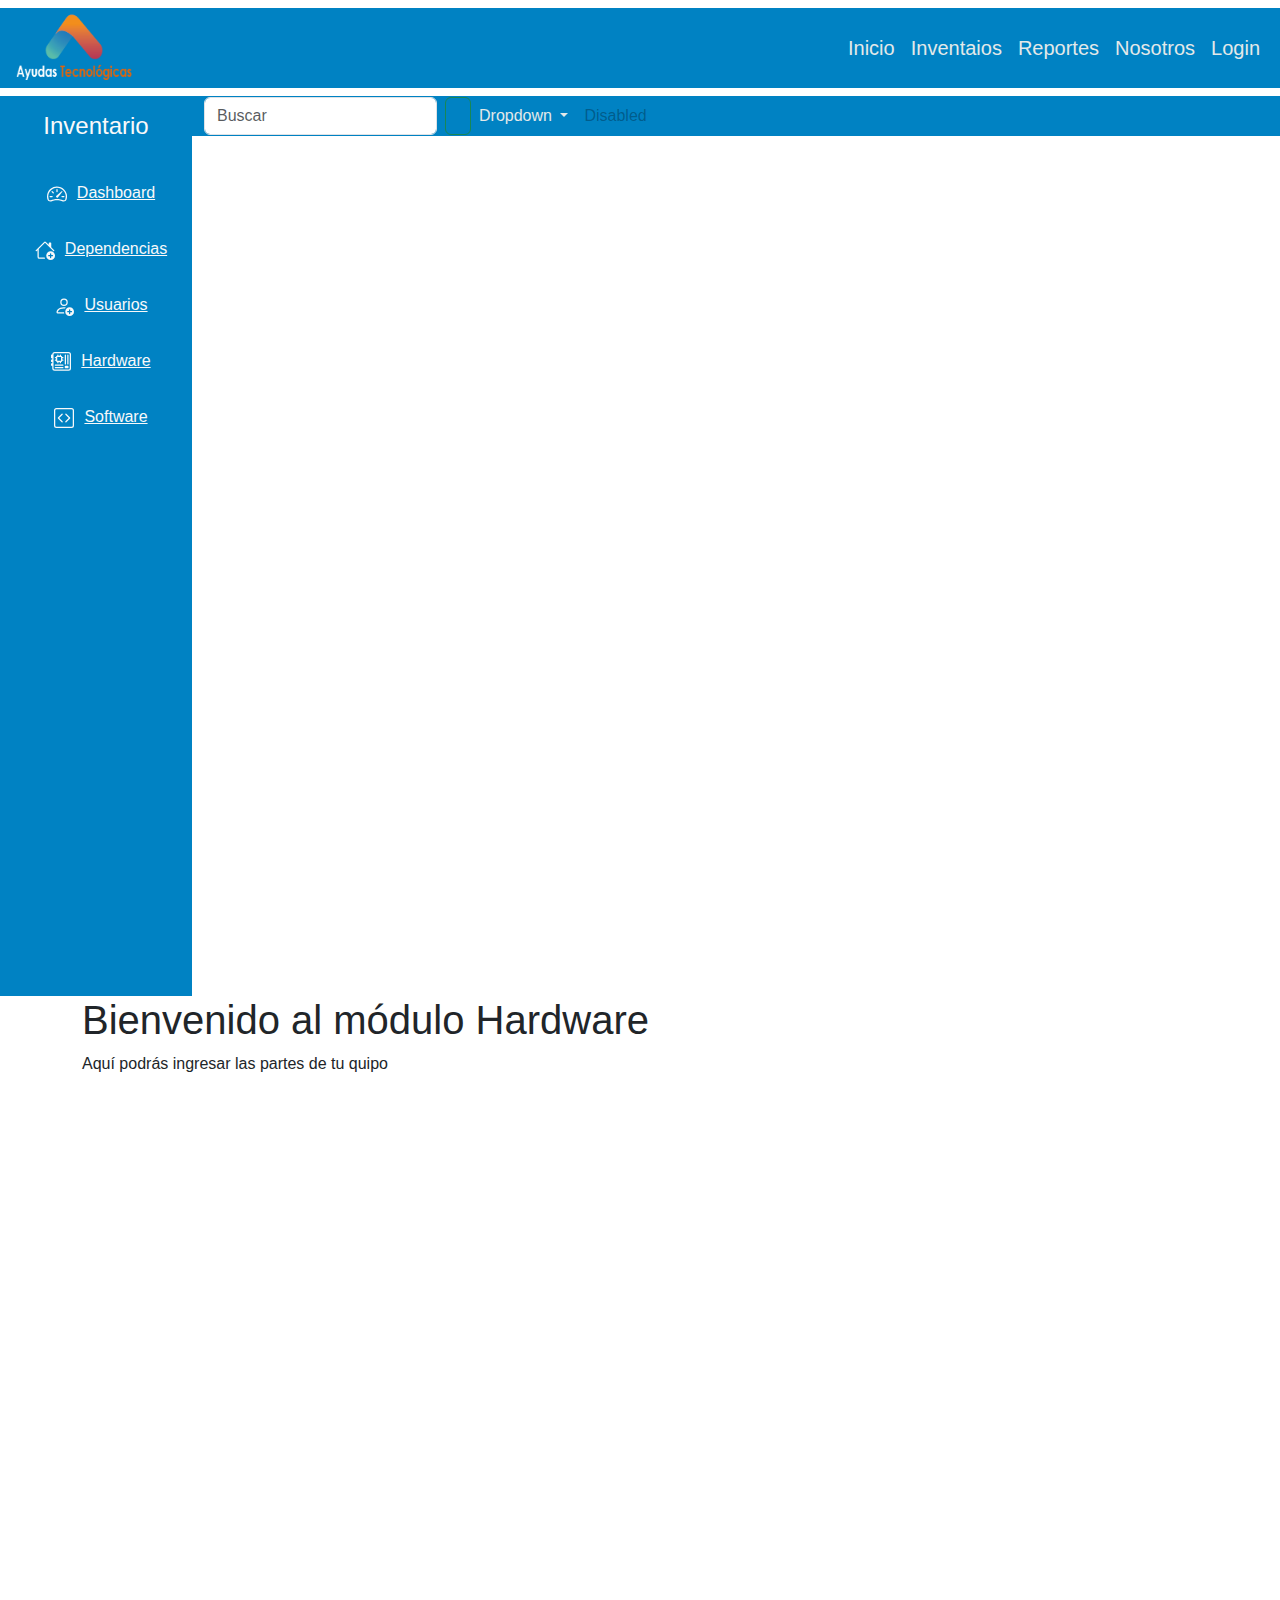
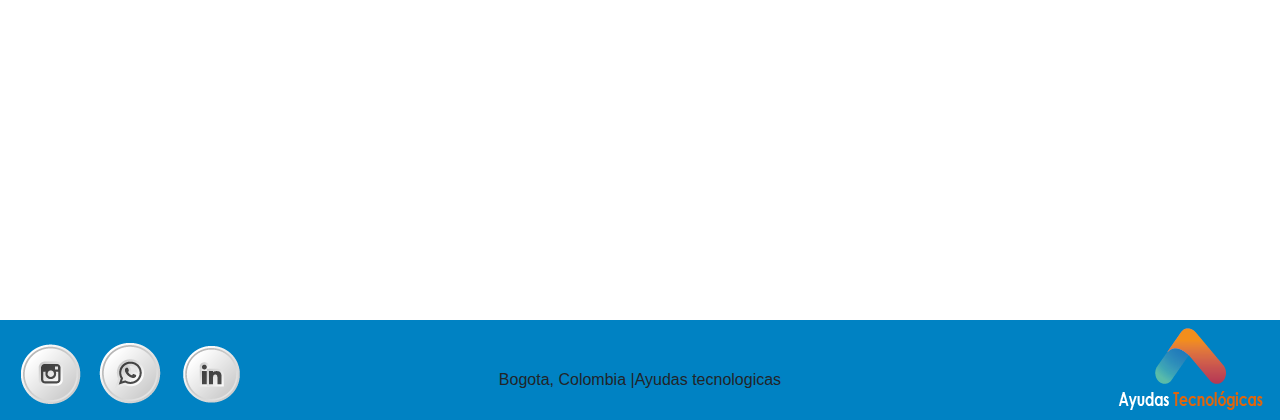
==== pages/inventarios.html @ bc090c14 "[m]ajuste de html y login" ====
<!DOCTYPE html>
<html lang="en">

<head>
    <meta charset="UTF-8">
    <meta http-equiv="X-UA-Compatible" content="IE=edge">
    <meta name="viewport" content="width=device-width, initial-scale=1.0">
    <link href="https://cdn.jsdelivr.net/npm/bootstrap@5.3.3/dist/css/bootstrap.min.css" rel="stylesheet"
        integrity="sha384-QWTKZyjpPEjISv5WaRU9OFeRpok6YctnYmDr5pNlyT2bRjXh0JMhjY6hW+ALEwIH" crossorigin="anonymous">
    <link rel="stylesheet" href="../css/style.css">
    <title>Inventarios</title>
</head>

<body>
    <header>
        <nav class="navbar navbar-expand-md navbar-dark ">
            <div class="container-fluid ">
                <img src="../assets/brand-03.png" alt="logo" height="80px">
                <button class="navbar-toggler" type="button" data-bs-toggle="collapse" data-bs-target="#mi-menu"
                    aria-controls="navbarSupportedContent" aria-expanded="false" aria-label="Toogle navigation">
                    <span class="navbar-toggler-icon"></span>
                </button>
                <div class="collapse navbar-collapse justify-content-end" id="mi-menu">
                    <ul class="navbar-nav ">
                        <li class="nav-item "><a class="nav-link fs-5" href="../index.html">Inicio</a>
                        </li>
                        <li class="nav-item"><a class="nav-link fs-5" href="./inventarios.html">Inventaios</a>
                        </li>
                        <li class="nav-item"><a class="nav-link fs-5" href="../pages/reportes.html">Reportes</a></li>
                        <li class="nav-item"><a class="nav-link fs-5" href="../pages/sobre_nosotros.html">Nosotros</a>
                        </li>
                        <li class="nav-item"><a class="nav-link fs-5" href="../pages/login.html">Login</a></li>
                    </ul>
                </div>
            </div>
        </nav>

    </header>
    <!--Menu lateral izquierdo le coloque d-flex que es display flex-->
    <section>
        <div class="d-flex pb-0">
            <div id="sidebar-container" class=" colorfondo ">
                <div class="logo">
                    <h4 class="text-center text-light p-3">Inventario</h4>
                </div>
                <div class="menu flex-column">
                    <a href="#" class="d-block text-light p-3"><svg xmlns="http://www.w3.org/2000/svg" width="40"
                            height="20" fill="currentColor" class="bi bi-speedometer2 " viewBox="0 0 16 16">
                            <path
                                d="M8 4a.5.5 0 0 1 .5.5V6a.5.5 0 0 1-1 0V4.5A.5.5 0 0 1 8 4M3.732 5.732a.5.5 0 0 1 .707 0l.915.914a.5.5 0 1 1-.708.708l-.914-.915a.5.5 0 0 1 0-.707M2 10a.5.5 0 0 1 .5-.5h1.586a.5.5 0 0 1 0 1H2.5A.5.5 0 0 1 2 10m9.5 0a.5.5 0 0 1 .5-.5h1.5a.5.5 0 0 1 0 1H12a.5.5 0 0 1-.5-.5m.754-4.246a.39.39 0 0 0-.527-.02L7.547 9.31a.91.91 0 1 0 1.302 1.258l3.434-4.297a.39.39 0 0 0-.029-.518z" />
                            <path fill-rule="evenodd"
                                d="M0 10a8 8 0 1 1 15.547 2.661c-.442 1.253-1.845 1.602-2.932 1.25C11.309 13.488 9.475 13 8 13c-1.474 0-3.31.488-4.615.911-1.087.352-2.49.003-2.932-1.25A8 8 0 0 1 0 10m8-7a7 7 0 0 0-6.603 9.329c.203.575.923.876 1.68.63C4.397 12.533 6.358 12 8 12s3.604.532 4.923.96c.757.245 1.477-.056 1.68-.631A7 7 0 0 0 8 3" />
                        </svg>Dashboard</a>
                    <a href="./inventario/dependencias.html" class="d-block text-light p-3"><svg
                            xmlns="http://www.w3.org/2000/svg" width="40" height="20" fill="currentColor"
                            class="bi bi-house-add" viewBox="0 0 16 16">
                            <path
                                d="M8.707 1.5a1 1 0 0 0-1.414 0L.646 8.146a.5.5 0 0 0 .708.708L2 8.207V13.5A1.5 1.5 0 0 0 3.5 15h4a.5.5 0 1 0 0-1h-4a.5.5 0 0 1-.5-.5V7.207l5-5 6.646 6.647a.5.5 0 0 0 .708-.708L13 5.793V2.5a.5.5 0 0 0-.5-.5h-1a.5.5 0 0 0-.5.5v1.293z" />
                            <path
                                d="M16 12.5a3.5 3.5 0 1 1-7 0 3.5 3.5 0 0 1 7 0m-3.5-2a.5.5 0 0 0-.5.5v1h-1a.5.5 0 0 0 0 1h1v1a.5.5 0 1 0 1 0v-1h1a.5.5 0 1 0 0-1h-1v-1a.5.5 0 0 0-.5-.5" />
                        </svg>Dependencias</a>
                    <a href="#" class="d-block text-light p-3"><svg xmlns="http://www.w3.org/2000/svg" width="40"
                            height="20" fill="currentColor" class="bi bi-person-add" viewBox="0 0 16 16">
                            <path
                                d="M12.5 16a3.5 3.5 0 1 0 0-7 3.5 3.5 0 0 0 0 7m.5-5v1h1a.5.5 0 0 1 0 1h-1v1a.5.5 0 0 1-1 0v-1h-1a.5.5 0 0 1 0-1h1v-1a.5.5 0 0 1 1 0m-2-6a3 3 0 1 1-6 0 3 3 0 0 1 6 0M8 7a2 2 0 1 0 0-4 2 2 0 0 0 0 4" />
                            <path
                                d="M8.256 14a4.5 4.5 0 0 1-.229-1.004H3c.001-.246.154-.986.832-1.664C4.484 10.68 5.711 10 8 10q.39 0 .74.025c.226-.341.496-.65.804-.918Q8.844 9.002 8 9c-5 0-6 3-6 4s1 1 1 1z" />
                        </svg>Usuarios</a>
                    <a href="#" class="d-block text-light p-3"><i class="bi bi-motherboard"></i><svg
                            xmlns="http://www.w3.org/2000/svg" width="40" height="20" fill="currentColor"
                            class="bi bi-motherboard" viewBox="0 0 16 16">
                            <path
                                d="M11.5 2a.5.5 0 0 1 .5.5v7a.5.5 0 0 1-1 0v-7a.5.5 0 0 1 .5-.5m2 0a.5.5 0 0 1 .5.5v7a.5.5 0 0 1-1 0v-7a.5.5 0 0 1 .5-.5m-10 8a.5.5 0 0 0 0 1h6a.5.5 0 0 0 0-1zm0 2a.5.5 0 0 0 0 1h6a.5.5 0 0 0 0-1zM5 3a1 1 0 0 0-1 1h-.5a.5.5 0 0 0 0 1H4v1h-.5a.5.5 0 0 0 0 1H4a1 1 0 0 0 1 1v.5a.5.5 0 0 0 1 0V8h1v.5a.5.5 0 0 0 1 0V8a1 1 0 0 0 1-1h.5a.5.5 0 0 0 0-1H9V5h.5a.5.5 0 0 0 0-1H9a1 1 0 0 0-1-1v-.5a.5.5 0 0 0-1 0V3H6v-.5a.5.5 0 0 0-1 0zm0 1h3v3H5zm6.5 7a.5.5 0 0 0-.5.5v1a.5.5 0 0 0 .5.5h2a.5.5 0 0 0 .5-.5v-1a.5.5 0 0 0-.5-.5z" />
                            <path
                                d="M1 2a2 2 0 0 1 2-2h11a2 2 0 0 1 2 2v11a2 2 0 0 1-2 2H3a2 2 0 0 1-2-2v-2H.5a.5.5 0 0 1-.5-.5v-1A.5.5 0 0 1 .5 9H1V8H.5a.5.5 0 0 1-.5-.5v-1A.5.5 0 0 1 .5 6H1V5H.5a.5.5 0 0 1-.5-.5v-2A.5.5 0 0 1 .5 2zm1 11a1 1 0 0 0 1 1h11a1 1 0 0 0 1-1V2a1 1 0 0 0-1-1H3a1 1 0 0 0-1 1z" />
                        </svg>Hardware</a>
                    <a href="#" class="d-block text-light  p-3  "><svg xmlns="http://www.w3.org/2000/svg" width="40"
                            height="20" fill="currentColor" class="bi bi-code-square" viewBox="0 0 16 16">
                            <path
                                d="M14 1a1 1 0 0 1 1 1v12a1 1 0 0 1-1 1H2a1 1 0 0 1-1-1V2a1 1 0 0 1 1-1zM2 0a2 2 0 0 0-2 2v12a2 2 0 0 0 2 2h12a2 2 0 0 0 2-2V2a2 2 0 0 0-2-2z" />
                            <path
                                d="M6.854 4.646a.5.5 0 0 1 0 .708L4.207 8l2.647 2.646a.5.5 0 0 1-.708.708l-3-3a.5.5 0 0 1 0-.708l3-3a.5.5 0 0 1 .708 0m2.292 0a.5.5 0 0 0 0 .708L11.793 8l-2.647 2.646a.5.5 0 0 0 .708.708l3-3a.5.5 0 0 0 0-.708l-3-3a.5.5 0 0 0-.708 0 " />
                        </svg>Software</a>

                </div>

            </div>
            <!-- Menu de inventarios central -->
            <div class="w-100 ">
                <nav class="navbar navbar-expand-lg bg-body-tertiary p-0">
                    <div class="container-fluid">
                        <button class="navbar-toggler" type="button" data-bs-toggle="collapse"
                            data-bs-target="#navbarSupportedContent" aria-controls="navbarSupportedContent"
                            aria-expanded="false" aria-label="Toggle navigation">
                            <span class="navbar-toggler-icon"></span>
                        </button>
                        <form class="d-flex" role="search">
                            <input class="form-control me-2" type="search" placeholder="Buscar" aria-label="Buscar">
                            <button class="btn btn-outline-success" type="submit"></button>
                        </form>
                        <div class="collapse navbar-collapse" id="navbarSupportedContent">
                            <ul class="navbar-nav ml-auto mb-2 mb-lg-0">

                                <li class="nav-item dropdown">
                                    <a class="nav-link dropdown-toggle" href="#" role="button" data-bs-toggle="dropdown"
                                        aria-expanded="false">
                                        Dropdown
                                    </a>
                                    <ul class="dropdown-menu">
                                        <li><a class="dropdown-item" href="#">Action</a></li>
                                        <li><a class="dropdown-item" href="#">Another action</a></li>
                                        <li>
                                            <hr class="dropdown-divider">
                                        </li>
                                        <li><a class="dropdown-item" href="#">Something else here</a></li>
                                    </ul>
                                </li>
                                <li class="nav-item">
                                    <a class="nav-link disabled" aria-disabled="true">Disabled</a>
                                </li>
                            </ul>

                        </div>
                    </div>
                </nav>

            </div>
    </section>
    <main>
        <div id="contenido">
            <section>
                <div class="container">
                    <div class="row">
                        <div class="col-lg-9">
                            <h1>Bienvenido al módulo Hardware</h1>
                            <p>Aquí podrás ingresar las partes de tu quipo</p>

                        </div>
                        <div class="col-lg-3">

                        </div>
                    </div>

                </div>
            </section>
        </div>


        </section>

    </main>




    <footer>
        <div class="container-fluid mt-4 ">
            <div class="row">
                <div class="col-4 img-fit pt-3">
                    <img src="../assets/footer-redesins.png" alt="instagram">
                    <img src="../assets/footer-redeswt.png" alt="whatsapp">
                    <img src="../assets/footer-redesin2.png" alt="linkedin">

                </div>
                <div class="col-4 text-center pt-5 bs-success-text-emphasis">
                    <p>Bogota, Colombia |Ayudas tecnologicas </p>

                </div>
                <div class="col-4 img-fit">
                    <img src="../assets/brand-03.png" class="rounded float-end" alt="logo">
                </div>
            </div>
        </div>
    </footer>
    <script src="https://cdn.jsdelivr.net/npm/bootstrap@5.3.3/dist/js/bootstrap.bundle.min.js"
        integrity="sha384-YvpcrYf0tY3lHB60NNkmXc5s9fDVZLESaAA55NDzOxhy9GkcIdslK1eN7N6jIeHz"
        crossorigin="anonymous"></script>
</body>

</html>
---- css/style.css ----
/* asi se escriben los comentarios */
/* para saber que estoy hablando de una clase le coloco antes el . */
/* el * al inicio sirve para resetear en este caso las fuente de texto*/
* {
    font-family: " Roboto",
        sans-serif;
    margin: 0;
    padding: 0;
    box-sizing: border-box;
}

/* css del footer*/
.footer {
    display: flex;
    justify-content: center;
    background-color: #e3e9e9;
}

/* configuracion menu lateral */
#sidebar-container {
    min-height: 100vh;
}

#sidebar-container .menu {
    width: 12rem;

}


.menu a:hover {
    text-decoration: none;
}

/*header* con justify flex-end envio al final */
.menu-inicio {
    background-color: #c7dff3;
    display: flex;
    justify-content: space-between;
    align-items: baseline;
}

/* menu */
.container-fluid {
    background-color: #0082c3;
    background: opacity 0;
}

.card .img-fit {
    aspect-ratio: 16/9;
    object-fit: cover;

}


.cont-menu {
    width: 80%;
    display: flex;
    justify-content: flex-end;
}

.menu {
    display: flex;
    justify-content: space-evenly;
    width: 50%;
    align-items: center;
}

/* esto es para quitarle los puntico a las listas desordenadas y cambiar el color a las letras  */
.nav-link {
    list-style: none;
    color: #e3e9e9;
}

/* esto le quita la decoracion  o la linea de abajo del menu */
.menu li a {
    text-decoration: none;
}

/* hover le coloca color cuando esta sobre la letra  */
.navbar-nav a:hover {
    color: #d47e0e;
}

/* active le coloca color cuando esta activo el menu  */
.menu li a:active {
    color: darkgreen;
}

/*
.menu-img {
    display: flex;
    justify-content: space-evenly;
    width: 2%;
    align-items: left;
}*/

/*main*/
.contenido {
    display: flex;
    justify-content: center;
    width: 80%;
}

.servicios {
    display: flex;
    justify-content: flex-start;

}

.espacios {
    margin: 10 0;
}

.articulo-recuadro {

    border: 1px solid #165480;
    width: 200px;
    height: 300px;
    text-align: center;
    justify-content: flex-end;
}

.contenedor-imagenes {

    background-position: top;
    background-size: contain;
    height: 700px;
}

.contenedor-imagenes img {
    width: 30%;

}

.menu-izquierdo {
    background-color: #f29451;
}

.title-primary {
    color: #f0edede0;
    font-size: 9em;
    display: flex;
    justify-content: center;
    align-items: center;
    height: 70%;
}

/* franja que divide la imagen con servicios */
.franja {
    background-color: #0082c3;
}




/* servicios, y efecto se zoom */
.card-border {
    border: solid 5px #5789f7;
    border-radius: 10px;
    overflow: hidden;
    transition: all ease-out 0.2s;
}

.card {
    height: 100%;
}

.card-border:hover {
    transform: scale(1.05);
}

/* estilos para el contenido de inventarios   */
#contenido {
    overflow-y: auto;
    height: 100vh;
    padding-bottom: 5rem;
}

.stat {
    border-right: 1px solid;
}

.colorfondo {
    background-color: #0082c3;
}

.login-icon {
    height: 7rem;
}
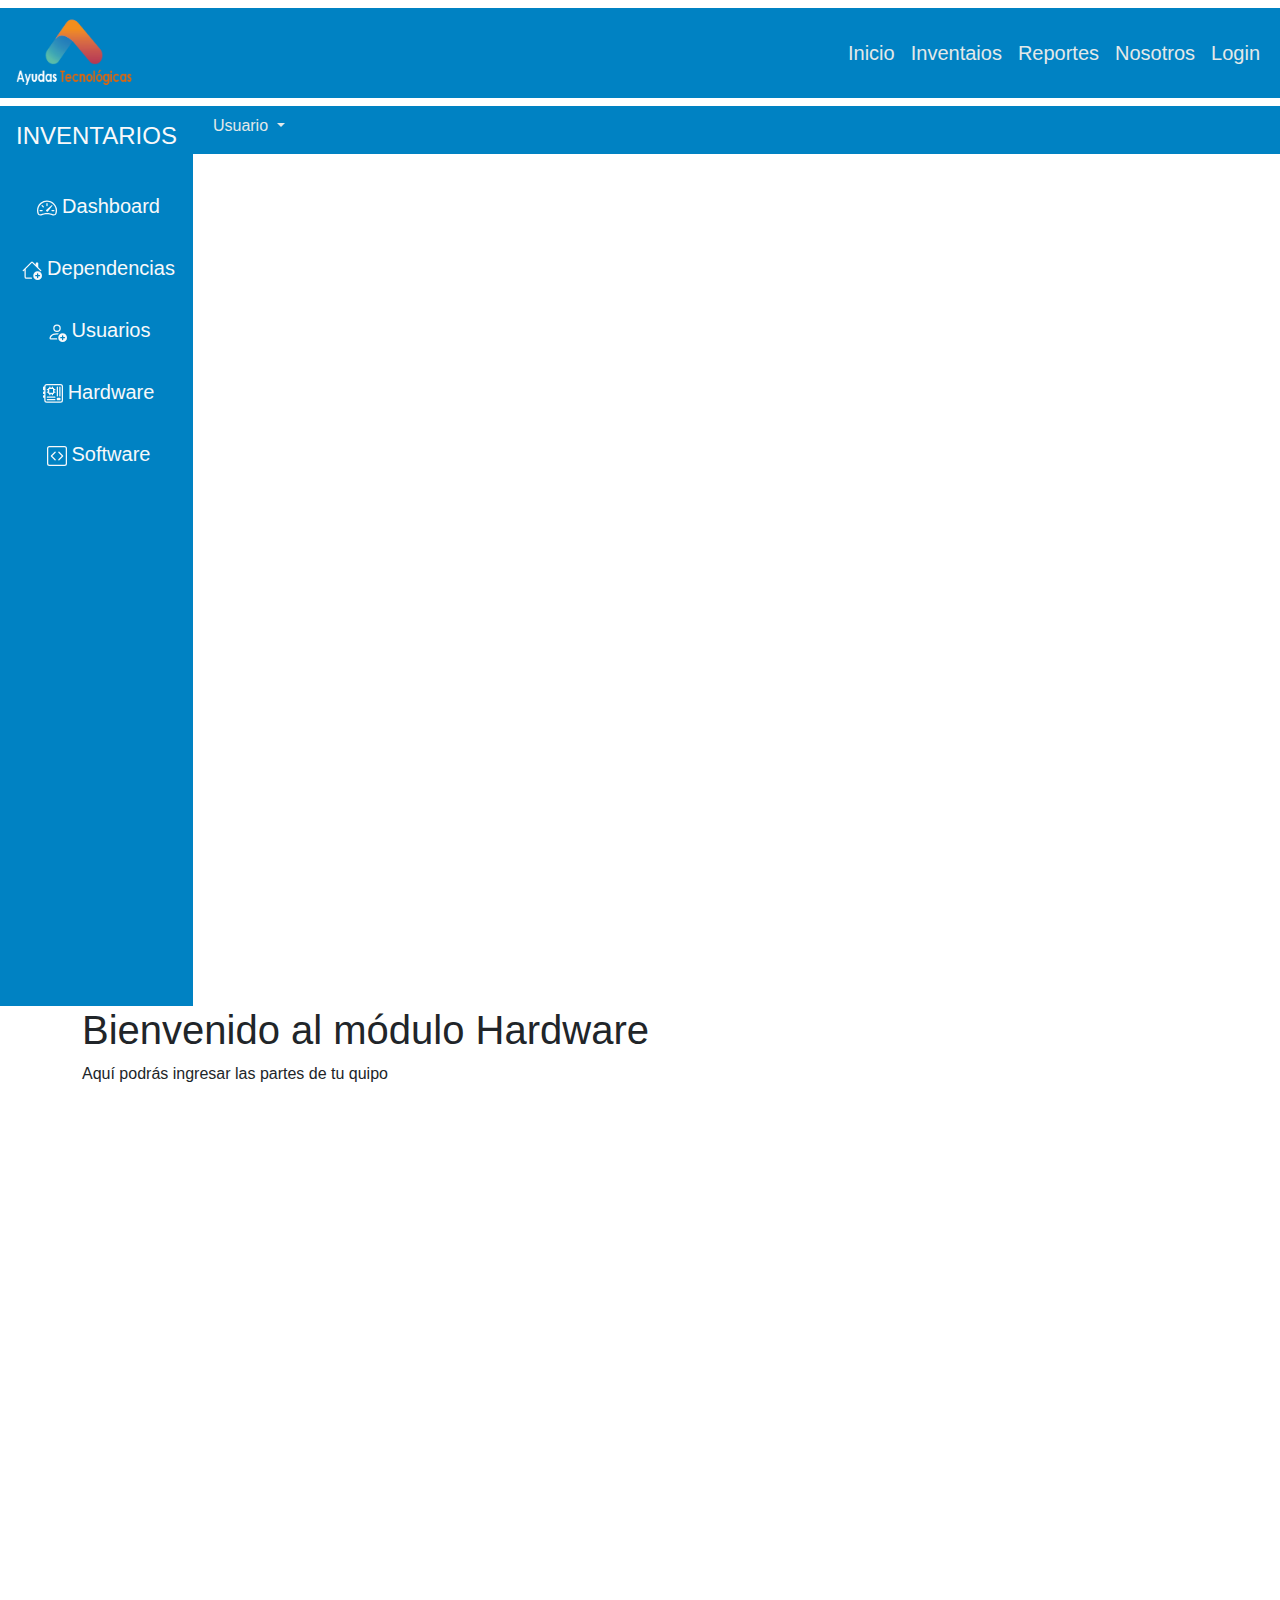
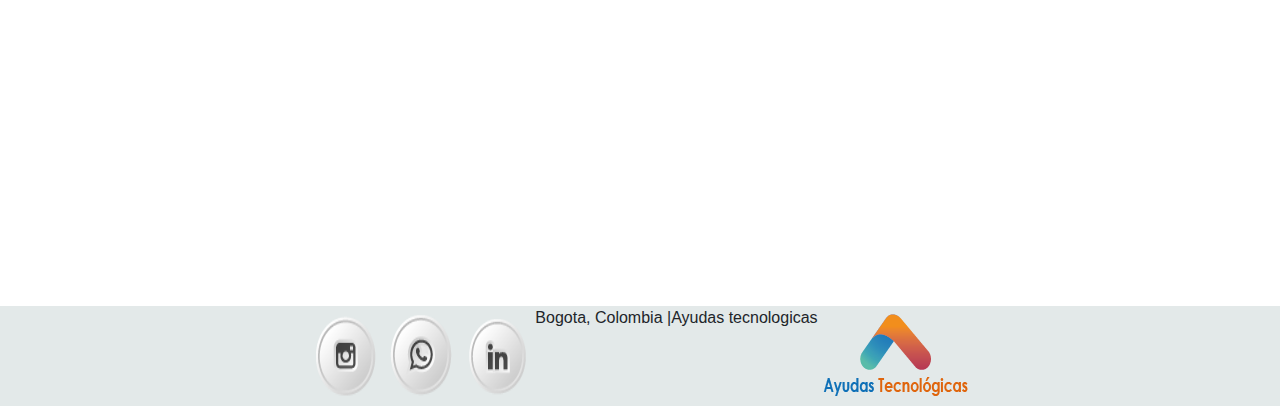
==== commit fb77f0cd: "[i]se realiza cambio en la pagina de inventario" ====
--- a/pages/inventarios.html
+++ b/pages/inventarios.html
@@ -12,10 +12,14 @@
 </head>
 
 <body>
+    <!-- mi menu superior  -->
     <header>
         <nav class="navbar navbar-expand-md navbar-dark ">
             <div class="container-fluid ">
-                <img src="../assets/brand-03.png" alt="logo" height="80px">
+
+                <a class="navbar-brand" href="../index.html">
+                    <img src="../assets/brand-03.png" alt="logo" height="80px">
+                </a>
                 <button class="navbar-toggler" type="button" data-bs-toggle="collapse" data-bs-target="#mi-menu"
                     aria-controls="navbarSupportedContent" aria-expanded="false" aria-label="Toogle navigation">
                     <span class="navbar-toggler-icon"></span>
@@ -35,47 +39,50 @@
             </div>
         </nav>
 
+
+
     </header>
     <!--Menu lateral izquierdo le coloque d-flex que es display flex-->
     <section>
-        <div class="d-flex pb-0">
-            <div id="sidebar-container" class=" colorfondo ">
+        <div class="d-flex">
+            <div id="sidebar-container" class="bg-inventario ">
                 <div class="logo">
-                    <h4 class="text-center text-light p-3">Inventario</h4>
+                    <h4 class="text-center text-light p-3">INVENTARIOS</h4>
                 </div>
-                <div class="menu flex-column">
-                    <a href="#" class="d-block text-light p-3"><svg xmlns="http://www.w3.org/2000/svg" width="40"
-                            height="20" fill="currentColor" class="bi bi-speedometer2 " viewBox="0 0 16 16">
+
+                <div class="menu flex-column ">
+                    <a href="#" class="d-block text-light p-3 raya lead"><svg xmlns="http://www.w3.org/2000/svg"
+                            width="30" height="20" fill="currentColor" class="bi bi-speedometer2 lead "
+                            viewBox="0 0 16 16">
                             <path
                                 d="M8 4a.5.5 0 0 1 .5.5V6a.5.5 0 0 1-1 0V4.5A.5.5 0 0 1 8 4M3.732 5.732a.5.5 0 0 1 .707 0l.915.914a.5.5 0 1 1-.708.708l-.914-.915a.5.5 0 0 1 0-.707M2 10a.5.5 0 0 1 .5-.5h1.586a.5.5 0 0 1 0 1H2.5A.5.5 0 0 1 2 10m9.5 0a.5.5 0 0 1 .5-.5h1.5a.5.5 0 0 1 0 1H12a.5.5 0 0 1-.5-.5m.754-4.246a.39.39 0 0 0-.527-.02L7.547 9.31a.91.91 0 1 0 1.302 1.258l3.434-4.297a.39.39 0 0 0-.029-.518z" />
                             <path fill-rule="evenodd"
                                 d="M0 10a8 8 0 1 1 15.547 2.661c-.442 1.253-1.845 1.602-2.932 1.25C11.309 13.488 9.475 13 8 13c-1.474 0-3.31.488-4.615.911-1.087.352-2.49.003-2.932-1.25A8 8 0 0 1 0 10m8-7a7 7 0 0 0-6.603 9.329c.203.575.923.876 1.68.63C4.397 12.533 6.358 12 8 12s3.604.532 4.923.96c.757.245 1.477-.056 1.68-.631A7 7 0 0 0 8 3" />
                         </svg>Dashboard</a>
-                    <a href="./inventario/dependencias.html" class="d-block text-light p-3"><svg
-                            xmlns="http://www.w3.org/2000/svg" width="40" height="20" fill="currentColor"
-                            class="bi bi-house-add" viewBox="0 0 16 16">
+                    <a href="#" class="d-block text-light p-3 raya  lead"><svg xmlns="http://www.w3.org/2000/svg"
+                            width="30" height="20" fill="currentColor" class="bi bi-house-add" viewBox="0 0 16 16">
                             <path
                                 d="M8.707 1.5a1 1 0 0 0-1.414 0L.646 8.146a.5.5 0 0 0 .708.708L2 8.207V13.5A1.5 1.5 0 0 0 3.5 15h4a.5.5 0 1 0 0-1h-4a.5.5 0 0 1-.5-.5V7.207l5-5 6.646 6.647a.5.5 0 0 0 .708-.708L13 5.793V2.5a.5.5 0 0 0-.5-.5h-1a.5.5 0 0 0-.5.5v1.293z" />
                             <path
                                 d="M16 12.5a3.5 3.5 0 1 1-7 0 3.5 3.5 0 0 1 7 0m-3.5-2a.5.5 0 0 0-.5.5v1h-1a.5.5 0 0 0 0 1h1v1a.5.5 0 1 0 1 0v-1h1a.5.5 0 1 0 0-1h-1v-1a.5.5 0 0 0-.5-.5" />
                         </svg>Dependencias</a>
-                    <a href="#" class="d-block text-light p-3"><svg xmlns="http://www.w3.org/2000/svg" width="40"
-                            height="20" fill="currentColor" class="bi bi-person-add" viewBox="0 0 16 16">
+                    <a href="#" class="d-block text-light p-3 raya  lead"><svg xmlns="http://www.w3.org/2000/svg"
+                            width="30" height="20" fill="currentColor" class="bi bi-person-add " viewBox="0 0 16 16">
                             <path
                                 d="M12.5 16a3.5 3.5 0 1 0 0-7 3.5 3.5 0 0 0 0 7m.5-5v1h1a.5.5 0 0 1 0 1h-1v1a.5.5 0 0 1-1 0v-1h-1a.5.5 0 0 1 0-1h1v-1a.5.5 0 0 1 1 0m-2-6a3 3 0 1 1-6 0 3 3 0 0 1 6 0M8 7a2 2 0 1 0 0-4 2 2 0 0 0 0 4" />
                             <path
                                 d="M8.256 14a4.5 4.5 0 0 1-.229-1.004H3c.001-.246.154-.986.832-1.664C4.484 10.68 5.711 10 8 10q.39 0 .74.025c.226-.341.496-.65.804-.918Q8.844 9.002 8 9c-5 0-6 3-6 4s1 1 1 1z" />
                         </svg>Usuarios</a>
-                    <a href="#" class="d-block text-light p-3"><i class="bi bi-motherboard"></i><svg
-                            xmlns="http://www.w3.org/2000/svg" width="40" height="20" fill="currentColor"
+                    <a href="#" class="d-block text-light p-3 raya  lead"><i class="bi bi-motherboard "></i><svg
+                            xmlns="http://www.w3.org/2000/svg" width="30" height="20" fill="currentColor"
                             class="bi bi-motherboard" viewBox="0 0 16 16">
                             <path
                                 d="M11.5 2a.5.5 0 0 1 .5.5v7a.5.5 0 0 1-1 0v-7a.5.5 0 0 1 .5-.5m2 0a.5.5 0 0 1 .5.5v7a.5.5 0 0 1-1 0v-7a.5.5 0 0 1 .5-.5m-10 8a.5.5 0 0 0 0 1h6a.5.5 0 0 0 0-1zm0 2a.5.5 0 0 0 0 1h6a.5.5 0 0 0 0-1zM5 3a1 1 0 0 0-1 1h-.5a.5.5 0 0 0 0 1H4v1h-.5a.5.5 0 0 0 0 1H4a1 1 0 0 0 1 1v.5a.5.5 0 0 0 1 0V8h1v.5a.5.5 0 0 0 1 0V8a1 1 0 0 0 1-1h.5a.5.5 0 0 0 0-1H9V5h.5a.5.5 0 0 0 0-1H9a1 1 0 0 0-1-1v-.5a.5.5 0 0 0-1 0V3H6v-.5a.5.5 0 0 0-1 0zm0 1h3v3H5zm6.5 7a.5.5 0 0 0-.5.5v1a.5.5 0 0 0 .5.5h2a.5.5 0 0 0 .5-.5v-1a.5.5 0 0 0-.5-.5z" />
                             <path
                                 d="M1 2a2 2 0 0 1 2-2h11a2 2 0 0 1 2 2v11a2 2 0 0 1-2 2H3a2 2 0 0 1-2-2v-2H.5a.5.5 0 0 1-.5-.5v-1A.5.5 0 0 1 .5 9H1V8H.5a.5.5 0 0 1-.5-.5v-1A.5.5 0 0 1 .5 6H1V5H.5a.5.5 0 0 1-.5-.5v-2A.5.5 0 0 1 .5 2zm1 11a1 1 0 0 0 1 1h11a1 1 0 0 0 1-1V2a1 1 0 0 0-1-1H3a1 1 0 0 0-1 1z" />
                         </svg>Hardware</a>
-                    <a href="#" class="d-block text-light  p-3  "><svg xmlns="http://www.w3.org/2000/svg" width="40"
-                            height="20" fill="currentColor" class="bi bi-code-square" viewBox="0 0 16 16">
+                    <a href="#" class="d-block text-light  p-3 raya  lead"><svg xmlns="http://www.w3.org/2000/svg"
+                            width="30" height="20" fill="currentColor" class="bi bi-code-square" viewBox="0 0 16 16">
                             <path
                                 d="M14 1a1 1 0 0 1 1 1v12a1 1 0 0 1-1 1H2a1 1 0 0 1-1-1V2a1 1 0 0 1 1-1zM2 0a2 2 0 0 0-2 2v12a2 2 0 0 0 2 2h12a2 2 0 0 0 2-2V2a2 2 0 0 0-2-2z" />
                             <path
@@ -85,47 +92,46 @@
                 </div>
 
             </div>
-            <!-- Menu de inventarios central -->
+            <!-- menu central -->
             <div class="w-100 ">
-                <nav class="navbar navbar-expand-lg bg-body-tertiary p-0">
-                    <div class="container-fluid">
+                <nav class="navbar navbar-expand-lg navbar-light bg-light p-0 ">
+                    <div class="container-fluid ">
                         <button class="navbar-toggler" type="button" data-bs-toggle="collapse"
                             data-bs-target="#navbarSupportedContent" aria-controls="navbarSupportedContent"
                             aria-expanded="false" aria-label="Toggle navigation">
                             <span class="navbar-toggler-icon"></span>
                         </button>
-                        <form class="d-flex" role="search">
-                            <input class="form-control me-2" type="search" placeholder="Buscar" aria-label="Buscar">
-                            <button class="btn btn-outline-success" type="submit"></button>
-                        </form>
-                        <div class="collapse navbar-collapse" id="navbarSupportedContent">
-                            <ul class="navbar-nav ml-auto mb-2 mb-lg-0">
 
+                        <div class="collapse navbar-collapse " id="navbarSupportedContent">
+                            <ul class="navbar-nav  me-auto mb-2 position-adsolute login-user ">
                                 <li class="nav-item dropdown">
-                                    <a class="nav-link dropdown-toggle" href="#" role="button" data-bs-toggle="dropdown"
-                                        aria-expanded="false">
-                                        Dropdown
+                                    <a class="nav-link dropdown-toggle" href="#" id="navbarDropdown" role="button"
+                                        data-bs-toggle="dropdown" aria-expanded="false">
+                                        Usuario
                                     </a>
-                                    <ul class="dropdown-menu">
-                                        <li><a class="dropdown-item" href="#">Action</a></li>
-                                        <li><a class="dropdown-item" href="#">Another action</a></li>
+                                    <ul class="dropdown-menu" aria-labelledby="navbarDropdown">
+                                        <li><a class="dropdown-item" href="#">Mi perfil</a></li>
                                         <li>
                                             <hr class="dropdown-divider">
                                         </li>
-                                        <li><a class="dropdown-item" href="#">Something else here</a></li>
+                                        <li><a class="dropdown-item" href="#">Cerrar sesión</a></li>
                                     </ul>
                                 </li>
-                                <li class="nav-item">
-                                    <a class="nav-link disabled" aria-disabled="true">Disabled</a>
-                                </li>
+
                             </ul>
 
                         </div>
+                        <!-- <form class="d-flex">
+                            <input class="form-control me-2" type="search" placeholder="Buscar" aria-label="Search">
+                            <button class="btn btn-outline-success" type="submit"></button>
+                        </form> -->
                     </div>
                 </nav>
 
             </div>
+
     </section>
+    <!--  contenido central -->
     <main>
         <div id="contenido">
             <section>
@@ -153,24 +159,16 @@
 
 
 
-    <footer>
-        <div class="container-fluid mt-4 ">
-            <div class="row">
-                <div class="col-4 img-fit pt-3">
-                    <img src="../assets/footer-redesins.png" alt="instagram">
-                    <img src="../assets/footer-redeswt.png" alt="whatsapp">
-                    <img src="../assets/footer-redesin2.png" alt="linkedin">
+    <footer class="footer">
+        <!--imagenes de redes socialales-->
+        <img src="../assets/footer-redesins.png" alt="instagram">
+        <img src="../assets/footer-redeswt.png" alt="whatsapp">
+        <img src="../assets/footer-redesin2.png" alt="linkedin">
+        <!--parrafo de direccion, telefono y copyright-->
+        <p>Bogota, Colombia |Ayudas tecnologicas </p>
+        <!--logo-->
+        <img src="../assets/LOGOP.png" alt="logo">
 
-                </div>
-                <div class="col-4 text-center pt-5 bs-success-text-emphasis">
-                    <p>Bogota, Colombia |Ayudas tecnologicas </p>
-
-                </div>
-                <div class="col-4 img-fit">
-                    <img src="../assets/brand-03.png" class="rounded float-end" alt="logo">
-                </div>
-            </div>
-        </div>
     </footer>
     <script src="https://cdn.jsdelivr.net/npm/bootstrap@5.3.3/dist/js/bootstrap.bundle.min.js"
         integrity="sha384-YvpcrYf0tY3lHB60NNkmXc5s9fDVZLESaAA55NDzOxhy9GkcIdslK1eN7N6jIeHz"
--- a/css/style.css
+++ b/css/style.css
@@ -16,7 +16,6 @@
     background-color: #e3e9e9;
 }
 
-/* configuracion menu lateral */
 #sidebar-container {
     min-height: 100vh;
 }
@@ -43,6 +42,7 @@
 .container-fluid {
     background-color: #0082c3;
     background: opacity 0;
+
 }
 
 .card .img-fit {
@@ -61,7 +61,7 @@
 .menu {
     display: flex;
     justify-content: space-evenly;
-    width: 50%;
+    width: 100%;
     align-items: center;
 }
 
@@ -180,10 +180,15 @@
     border-right: 1px solid;
 }
 
-.colorfondo {
-    background-color: #0082c3;
+.raya {
+    text-decoration: none;
 }
 
-.login-icon {
-    height: 7rem;
+.bg-inventario {
+    background-color: #0082c3;
+
+}
+
+.login-user {
+    right: 0;
 }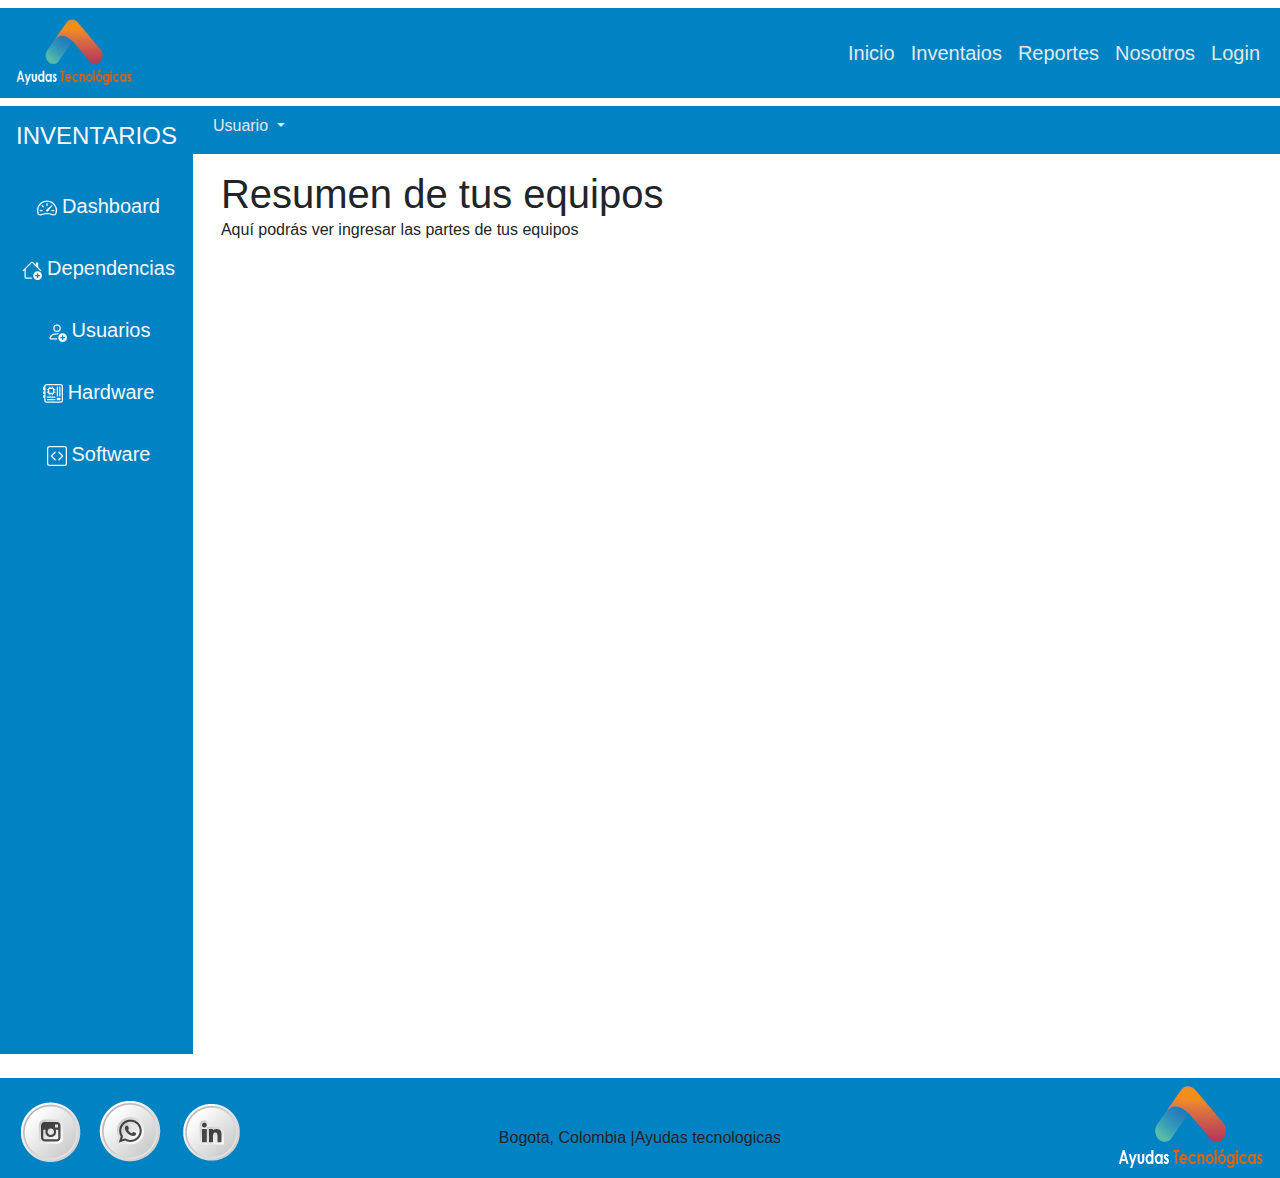
==== commit 214eee9d: "[i]se realiza cambios en la entrega 2 en el html de inventarios" ====
--- a/pages/inventarios.html
+++ b/pages/inventarios.html
@@ -38,6 +38,7 @@
                 </div>
             </div>
         </nav>
+
 
 
 
@@ -127,47 +128,62 @@
                         </form> -->
                     </div>
                 </nav>
+                <div id="contenido">
+                    <section>
+                        <div class="container m-3">
+                            <div class="row">
+                                <div class="col-lg-9">
+                                    <h1 class="font-weight-bold mb-0">Resumen de tus equipos </h1>
+                                    <p>Aquí podrás ver ingresar las partes de tus equipos</p>
+
+                                </div>
+                                <div class="col-lg-3">
+
+                                </div>
+
+                            </div>
+
+                        </div>
+                    </section>
+
+                </div>
 
             </div>
 
     </section>
-    <!--  contenido central -->
-    <main>
-        <div id="contenido">
-            <section>
-                <div class="container">
-                    <div class="row">
-                        <div class="col-lg-9">
-                            <h1>Bienvenido al módulo Hardware</h1>
-                            <p>Aquí podrás ingresar las partes de tu quipo</p>
-
-                        </div>
-                        <div class="col-lg-3">
-
-                        </div>
-                    </div>
-
-                </div>
-            </section>
-        </div>
-
-
-        </section>
-
-    </main>
 
 
 
 
-    <footer class="footer">
+
+
+
+    <footer>
+        <div class="container-fluid mt-4 ">
+            <div class="row">
+                <div class="col-4 img-fit pt-3">
+                    <img src="../assets/footer-redesins.png" alt="instagram">
+                    <img src="../assets/footer-redeswt.png" alt="whatsapp">
+                    <img src="../assets/footer-redesin2.png" alt="linkedin">
+
+                </div>
+                <div class="col-4 text-center pt-5 bs-success-text-emphasis">
+                    <p>Bogota, Colombia |Ayudas tecnologicas </p>
+
+                </div>
+                <div class="col-4 img-fit">
+                    <img src="../assets/brand-03.png" class="rounded float-end" alt="logo">
+                </div>
+
+            </div>
+
+            <!--parrafo de direccion, telefono y copyright-->
+
+            <!--logo-->
+
+        </div>
         <!--imagenes de redes socialales-->
-        <img src="../assets/footer-redesins.png" alt="instagram">
-        <img src="../assets/footer-redeswt.png" alt="whatsapp">
-        <img src="../assets/footer-redesin2.png" alt="linkedin">
-        <!--parrafo de direccion, telefono y copyright-->
-        <p>Bogota, Colombia |Ayudas tecnologicas </p>
-        <!--logo-->
-        <img src="../assets/LOGOP.png" alt="logo">
+
 
     </footer>
     <script src="https://cdn.jsdelivr.net/npm/bootstrap@5.3.3/dist/js/bootstrap.bundle.min.js"
--- a/css/style.css
+++ b/css/style.css
@@ -191,4 +191,10 @@
 
 .login-user {
     right: 0;
+}
+
+#contenido {
+    overflow-y: auto;
+    height: 100vh;
+    padding-bottom: 5rem;
 }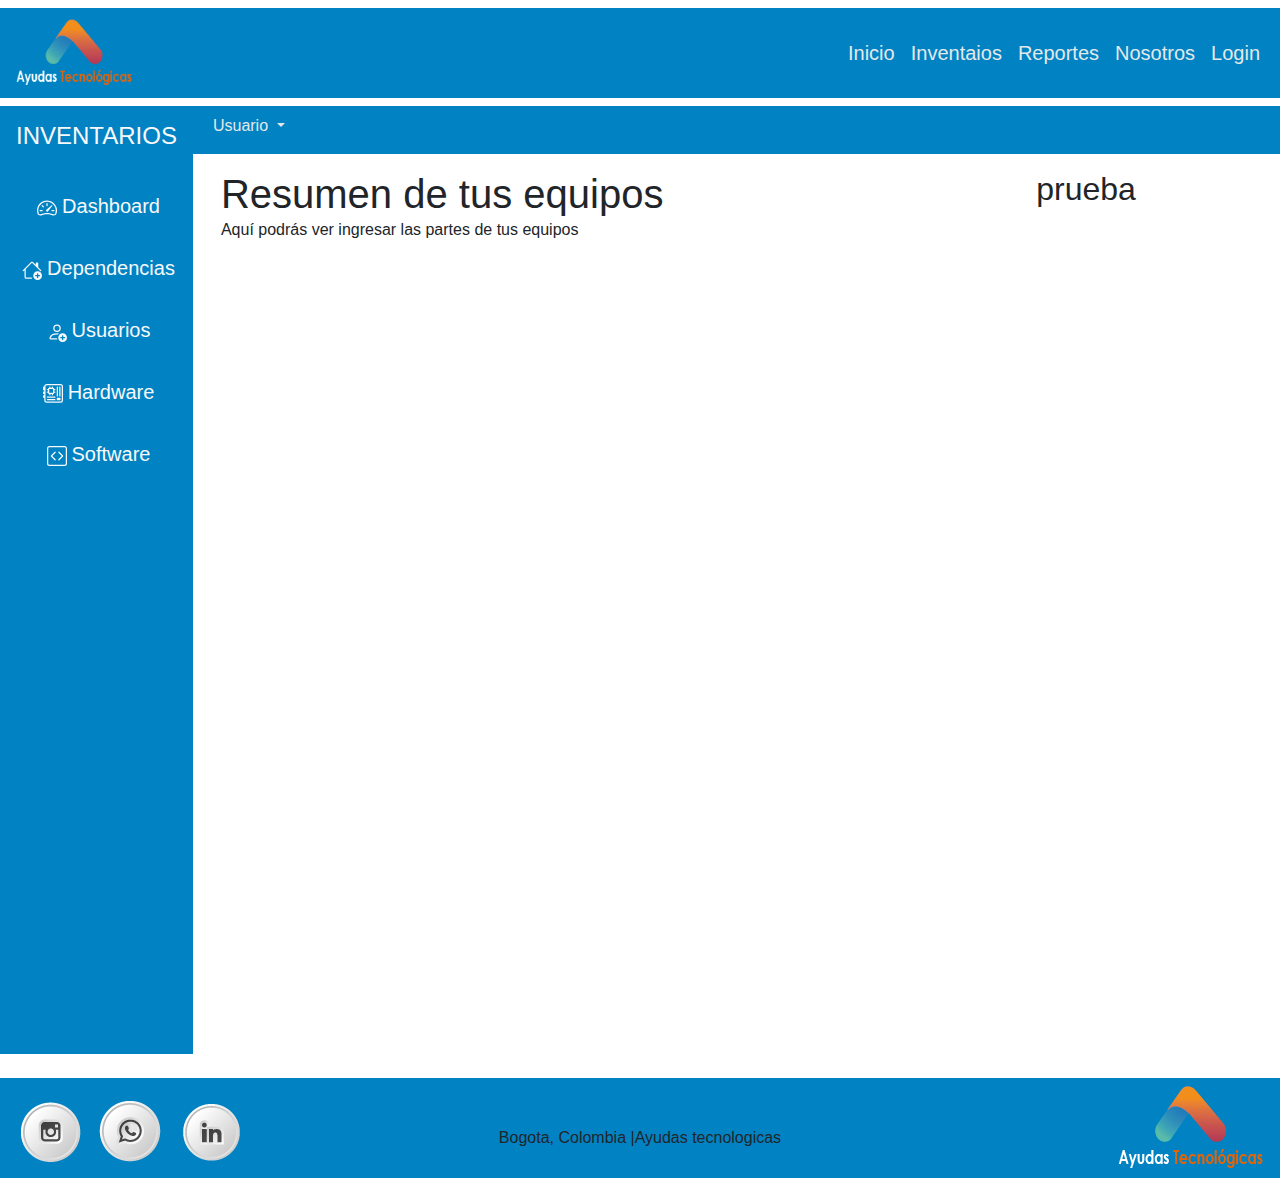
==== commit 259eb4d0: "[m] se realiza ajustes en el index" ====
--- a/pages/inventarios.html
+++ b/pages/inventarios.html
@@ -138,11 +138,9 @@
 
                                 </div>
                                 <div class="col-lg-3">
-
+                                    <h2>prueba</h2>
                                 </div>
-
                             </div>
-
                         </div>
                     </section>
 
@@ -151,12 +149,6 @@
             </div>
 
     </section>
-
-
-
-
-
-
 
     <footer>
         <div class="container-fluid mt-4 ">
--- a/css/style.css
+++ b/css/style.css
@@ -47,6 +47,9 @@
 
 .card .img-fit {
     aspect-ratio: 16/9;
+    /* width: 15rem;
+    height: 15rem;
+    padding-left: 15% */
     object-fit: cover;
 
 }
@@ -197,4 +200,17 @@
     overflow-y: auto;
     height: 100vh;
     padding-bottom: 5rem;
+}
+
+/* estilos para login */
+.login-icon {
+    width: 10rem;
+}
+
+.icon-usuario {
+    width: 1rem;
+}
+
+.icon-clave {
+    width: 1rem;
 }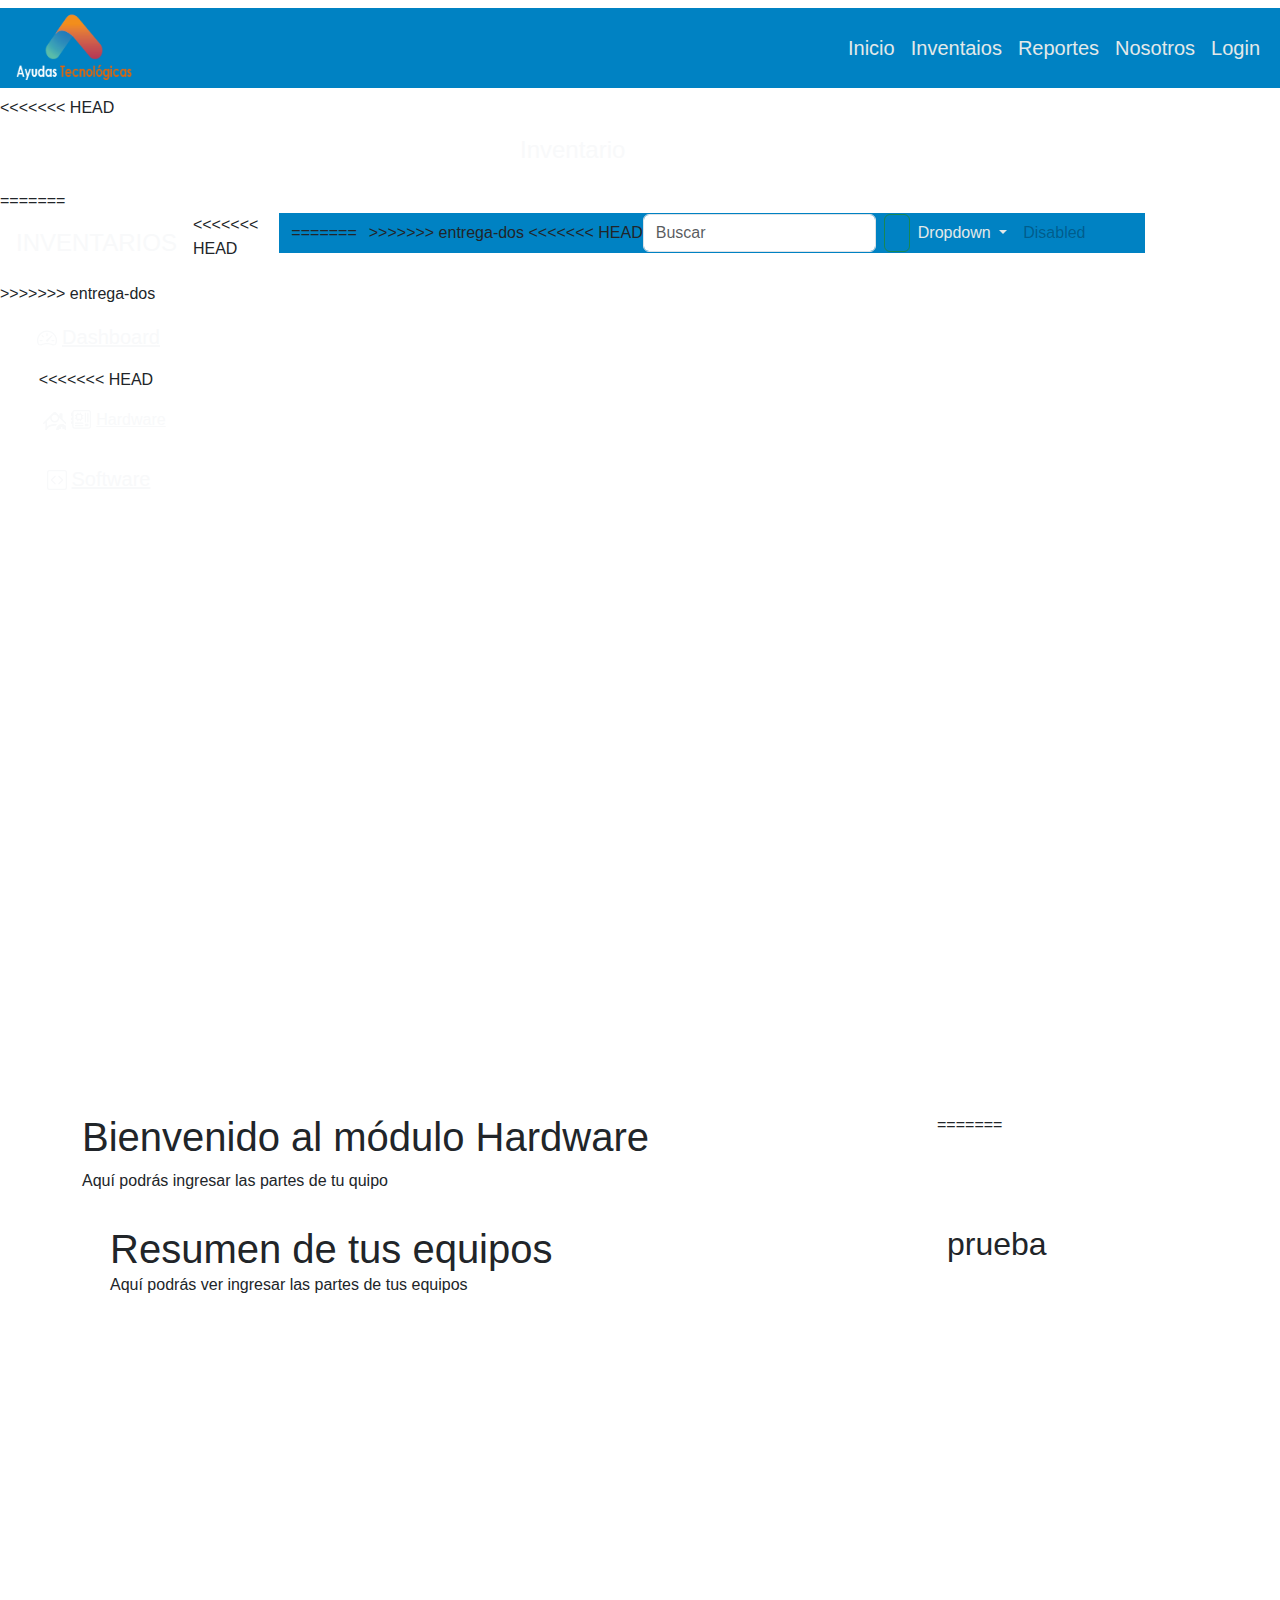
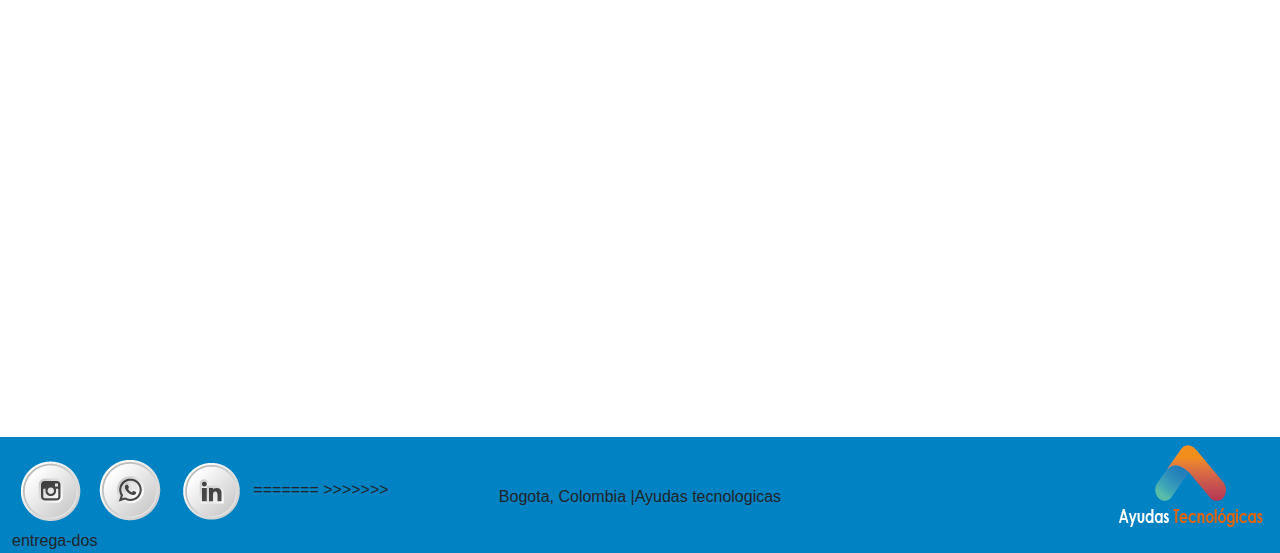
==== commit cff987ce: "[m]fusionando" ====
--- a/pages/inventarios.html
+++ b/pages/inventarios.html
@@ -16,10 +16,7 @@
     <header>
         <nav class="navbar navbar-expand-md navbar-dark ">
             <div class="container-fluid ">
-
-                <a class="navbar-brand" href="../index.html">
-                    <img src="../assets/brand-03.png" alt="logo" height="80px">
-                </a>
+                <img src="../assets/brand-03.png" alt="logo" height="80px">
                 <button class="navbar-toggler" type="button" data-bs-toggle="collapse" data-bs-target="#mi-menu"
                     aria-controls="navbarSupportedContent" aria-expanded="false" aria-label="Toogle navigation">
                     <span class="navbar-toggler-icon"></span>
@@ -45,10 +42,17 @@
     </header>
     <!--Menu lateral izquierdo le coloque d-flex que es display flex-->
     <section>
+<<<<<<< HEAD
+        <div class="d-flex pb-0">
+            <div id="sidebar-container" class=" colorfondo ">
+                <div class="logo">
+                    <h4 class="text-center text-light p-3">Inventario</h4>
+=======
         <div class="d-flex">
             <div id="sidebar-container" class="bg-inventario ">
                 <div class="logo">
                     <h4 class="text-center text-light p-3">INVENTARIOS</h4>
+>>>>>>> entrega-dos
                 </div>
 
                 <div class="menu flex-column ">
@@ -60,8 +64,14 @@
                             <path fill-rule="evenodd"
                                 d="M0 10a8 8 0 1 1 15.547 2.661c-.442 1.253-1.845 1.602-2.932 1.25C11.309 13.488 9.475 13 8 13c-1.474 0-3.31.488-4.615.911-1.087.352-2.49.003-2.932-1.25A8 8 0 0 1 0 10m8-7a7 7 0 0 0-6.603 9.329c.203.575.923.876 1.68.63C4.397 12.533 6.358 12 8 12s3.604.532 4.923.96c.757.245 1.477-.056 1.68-.631A7 7 0 0 0 8 3" />
                         </svg>Dashboard</a>
+<<<<<<< HEAD
+                    <a href="./inventario/dependencias.html" class="d-block text-light p-3"><svg
+                            xmlns="http://www.w3.org/2000/svg" width="40" height="20" fill="currentColor"
+                            class="bi bi-house-add" viewBox="0 0 16 16">
+=======
                     <a href="#" class="d-block text-light p-3 raya  lead"><svg xmlns="http://www.w3.org/2000/svg"
                             width="30" height="20" fill="currentColor" class="bi bi-house-add" viewBox="0 0 16 16">
+>>>>>>> entrega-dos
                             <path
                                 d="M8.707 1.5a1 1 0 0 0-1.414 0L.646 8.146a.5.5 0 0 0 .708.708L2 8.207V13.5A1.5 1.5 0 0 0 3.5 15h4a.5.5 0 1 0 0-1h-4a.5.5 0 0 1-.5-.5V7.207l5-5 6.646 6.647a.5.5 0 0 0 .708-.708L13 5.793V2.5a.5.5 0 0 0-.5-.5h-1a.5.5 0 0 0-.5.5v1.293z" />
                             <path
@@ -93,15 +103,67 @@
                 </div>
 
             </div>
+<<<<<<< HEAD
+            <!-- Menu de inventarios central -->
+            <div class="w-100 ">
+                <nav class="navbar navbar-expand-lg bg-body-tertiary p-0">
+                    <div class="container-fluid">
+=======
             <!-- menu central -->
             <div class="w-100 ">
                 <nav class="navbar navbar-expand-lg navbar-light bg-light p-0 ">
                     <div class="container-fluid ">
+>>>>>>> entrega-dos
                         <button class="navbar-toggler" type="button" data-bs-toggle="collapse"
                             data-bs-target="#navbarSupportedContent" aria-controls="navbarSupportedContent"
                             aria-expanded="false" aria-label="Toggle navigation">
                             <span class="navbar-toggler-icon"></span>
                         </button>
+<<<<<<< HEAD
+                        <form class="d-flex" role="search">
+                            <input class="form-control me-2" type="search" placeholder="Buscar" aria-label="Buscar">
+                            <button class="btn btn-outline-success" type="submit"></button>
+                        </form>
+                        <div class="collapse navbar-collapse" id="navbarSupportedContent">
+                            <ul class="navbar-nav ml-auto mb-2 mb-lg-0">
+
+                                <li class="nav-item dropdown">
+                                    <a class="nav-link dropdown-toggle" href="#" role="button" data-bs-toggle="dropdown"
+                                        aria-expanded="false">
+                                        Dropdown
+                                    </a>
+                                    <ul class="dropdown-menu">
+                                        <li><a class="dropdown-item" href="#">Action</a></li>
+                                        <li><a class="dropdown-item" href="#">Another action</a></li>
+                                        <li>
+                                            <hr class="dropdown-divider">
+                                        </li>
+                                        <li><a class="dropdown-item" href="#">Something else here</a></li>
+                                    </ul>
+                                </li>
+                                <li class="nav-item">
+                                    <a class="nav-link disabled" aria-disabled="true">Disabled</a>
+                                </li>
+                            </ul>
+
+                        </div>
+                    </div>
+                </nav>
+
+            </div>
+    </section>
+    <main>
+        <div id="contenido">
+            <section>
+                <div class="container">
+                    <div class="row">
+                        <div class="col-lg-9">
+                            <h1>Bienvenido al módulo Hardware</h1>
+                            <p>Aquí podrás ingresar las partes de tu quipo</p>
+
+                        </div>
+                        <div class="col-lg-3">
+=======
 
                         <div class="collapse navbar-collapse " id="navbarSupportedContent">
                             <ul class="navbar-nav  me-auto mb-2 position-adsolute login-user ">
@@ -120,6 +182,7 @@
                                 </li>
 
                             </ul>
+>>>>>>> entrega-dos
 
                         </div>
                         <!-- <form class="d-flex">
@@ -174,9 +237,38 @@
             <!--logo-->
 
         </div>
+<<<<<<< HEAD
+
+
+        </section>
+
+    </main>
+
+
+
+
+    <footer>
+        <div class="container-fluid mt-4 ">
+            <div class="row">
+                <div class="col-4 img-fit pt-3">
+                    <img src="../assets/footer-redesins.png" alt="instagram">
+                    <img src="../assets/footer-redeswt.png" alt="whatsapp">
+                    <img src="../assets/footer-redesin2.png" alt="linkedin">
+=======
         <!--imagenes de redes socialales-->
 
-
+>>>>>>> entrega-dos
+
+                </div>
+                <div class="col-4 text-center pt-5 bs-success-text-emphasis">
+                    <p>Bogota, Colombia |Ayudas tecnologicas </p>
+
+                </div>
+                <div class="col-4 img-fit">
+                    <img src="../assets/brand-03.png" class="rounded float-end" alt="logo">
+                </div>
+            </div>
+        </div>
     </footer>
     <script src="https://cdn.jsdelivr.net/npm/bootstrap@5.3.3/dist/js/bootstrap.bundle.min.js"
         integrity="sha384-YvpcrYf0tY3lHB60NNkmXc5s9fDVZLESaAA55NDzOxhy9GkcIdslK1eN7N6jIeHz"
--- a/css/style.css
+++ b/css/style.css
@@ -16,6 +16,7 @@
     background-color: #e3e9e9;
 }
 
+/* configuracion menu lateral */
 #sidebar-container {
     min-height: 100vh;
 }
@@ -46,11 +47,12 @@
 }
 
 .card .img-fit {
-    aspect-ratio: 16/9;
+    /*  aspect-ratio: 16/9; */
+    width: 70%;
     /* width: 15rem;
     height: 15rem;
     padding-left: 15% */
-    object-fit: cover;
+    /* object-fit: cover; */
 
 }
 
@@ -181,36 +183,4 @@
 
 .stat {
     border-right: 1px solid;
-}
-
-.raya {
-    text-decoration: none;
-}
-
-.bg-inventario {
-    background-color: #0082c3;
-
-}
-
-.login-user {
-    right: 0;
-}
-
-#contenido {
-    overflow-y: auto;
-    height: 100vh;
-    padding-bottom: 5rem;
-}
-
-/* estilos para login */
-.login-icon {
-    width: 10rem;
-}
-
-.icon-usuario {
-    width: 1rem;
-}
-
-.icon-clave {
-    width: 1rem;
 }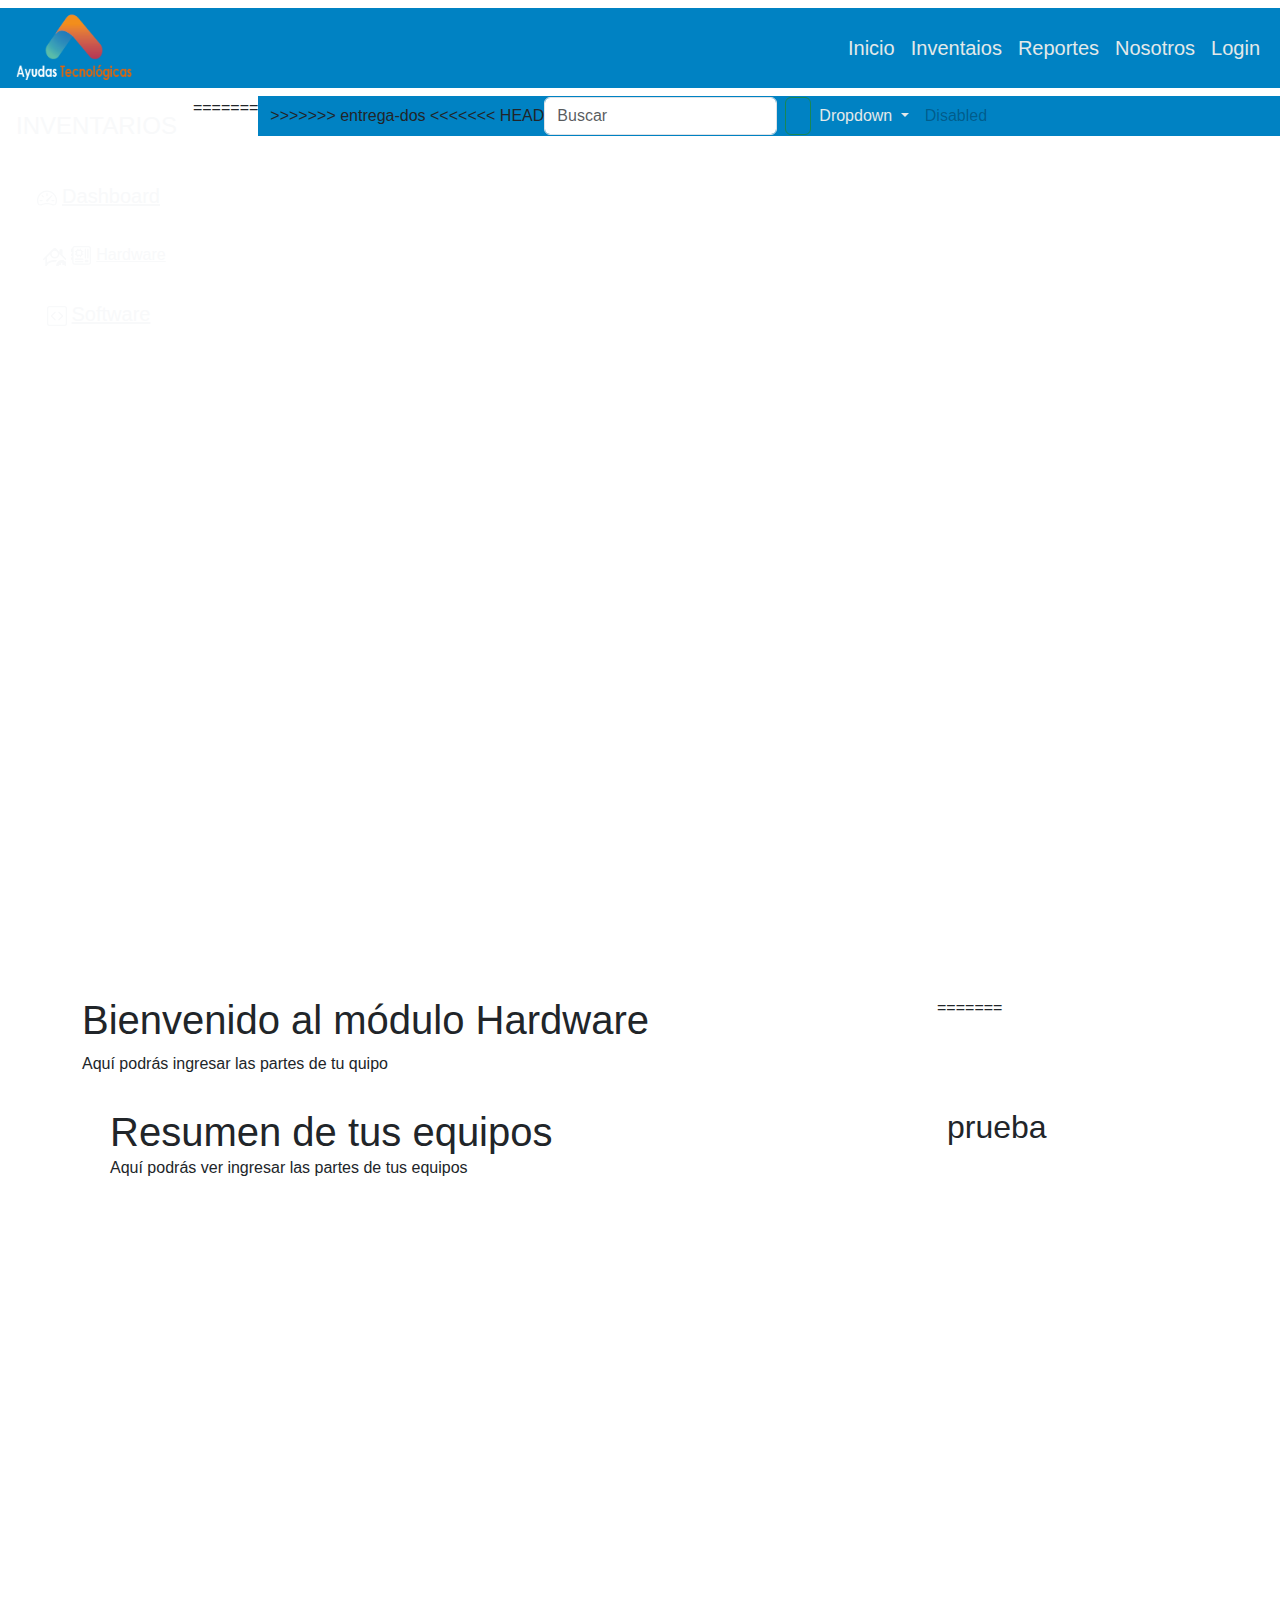
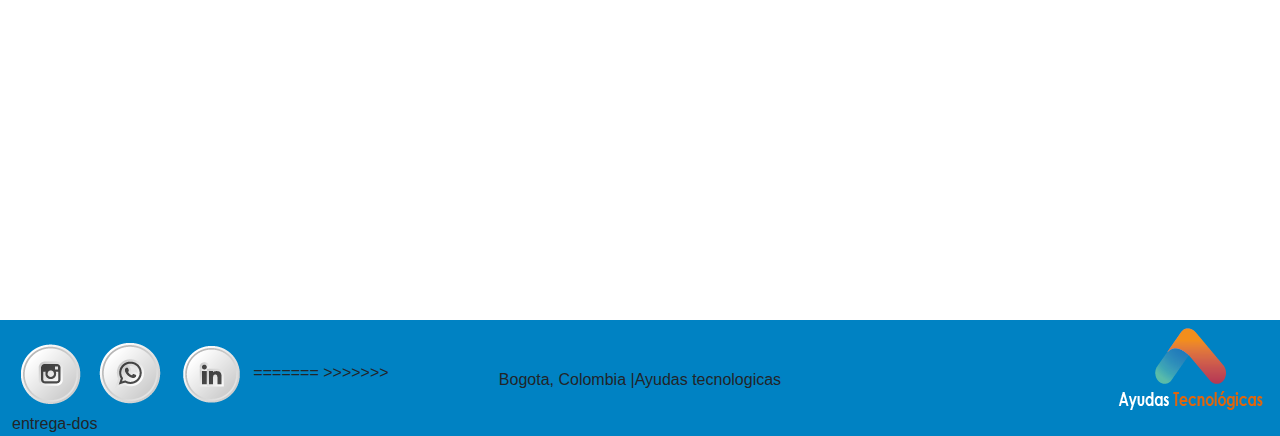
==== commit 0318be7e: "[m]realizo un merge" ====
--- a/pages/inventarios.html
+++ b/pages/inventarios.html
@@ -42,17 +42,12 @@
     </header>
     <!--Menu lateral izquierdo le coloque d-flex que es display flex-->
     <section>
-<<<<<<< HEAD
-        <div class="d-flex pb-0">
-            <div id="sidebar-container" class=" colorfondo ">
-                <div class="logo">
-                    <h4 class="text-center text-light p-3">Inventario</h4>
-=======
+
         <div class="d-flex">
             <div id="sidebar-container" class="bg-inventario ">
                 <div class="logo">
                     <h4 class="text-center text-light p-3">INVENTARIOS</h4>
->>>>>>> entrega-dos
+
                 </div>
 
                 <div class="menu flex-column ">
@@ -64,89 +59,86 @@
                             <path fill-rule="evenodd"
                                 d="M0 10a8 8 0 1 1 15.547 2.661c-.442 1.253-1.845 1.602-2.932 1.25C11.309 13.488 9.475 13 8 13c-1.474 0-3.31.488-4.615.911-1.087.352-2.49.003-2.932-1.25A8 8 0 0 1 0 10m8-7a7 7 0 0 0-6.603 9.329c.203.575.923.876 1.68.63C4.397 12.533 6.358 12 8 12s3.604.532 4.923.96c.757.245 1.477-.056 1.68-.631A7 7 0 0 0 8 3" />
                         </svg>Dashboard</a>
-<<<<<<< HEAD
                     <a href="./inventario/dependencias.html" class="d-block text-light p-3"><svg
                             xmlns="http://www.w3.org/2000/svg" width="40" height="20" fill="currentColor"
                             class="bi bi-house-add" viewBox="0 0 16 16">
-=======
-                    <a href="#" class="d-block text-light p-3 raya  lead"><svg xmlns="http://www.w3.org/2000/svg"
-                            width="30" height="20" fill="currentColor" class="bi bi-house-add" viewBox="0 0 16 16">
->>>>>>> entrega-dos
-                            <path
-                                d="M8.707 1.5a1 1 0 0 0-1.414 0L.646 8.146a.5.5 0 0 0 .708.708L2 8.207V13.5A1.5 1.5 0 0 0 3.5 15h4a.5.5 0 1 0 0-1h-4a.5.5 0 0 1-.5-.5V7.207l5-5 6.646 6.647a.5.5 0 0 0 .708-.708L13 5.793V2.5a.5.5 0 0 0-.5-.5h-1a.5.5 0 0 0-.5.5v1.293z" />
-                            <path
-                                d="M16 12.5a3.5 3.5 0 1 1-7 0 3.5 3.5 0 0 1 7 0m-3.5-2a.5.5 0 0 0-.5.5v1h-1a.5.5 0 0 0 0 1h1v1a.5.5 0 1 0 1 0v-1h1a.5.5 0 1 0 0-1h-1v-1a.5.5 0 0 0-.5-.5" />
-                        </svg>Dependencias</a>
-                    <a href="#" class="d-block text-light p-3 raya  lead"><svg xmlns="http://www.w3.org/2000/svg"
-                            width="30" height="20" fill="currentColor" class="bi bi-person-add " viewBox="0 0 16 16">
-                            <path
-                                d="M12.5 16a3.5 3.5 0 1 0 0-7 3.5 3.5 0 0 0 0 7m.5-5v1h1a.5.5 0 0 1 0 1h-1v1a.5.5 0 0 1-1 0v-1h-1a.5.5 0 0 1 0-1h1v-1a.5.5 0 0 1 1 0m-2-6a3 3 0 1 1-6 0 3 3 0 0 1 6 0M8 7a2 2 0 1 0 0-4 2 2 0 0 0 0 4" />
-                            <path
-                                d="M8.256 14a4.5 4.5 0 0 1-.229-1.004H3c.001-.246.154-.986.832-1.664C4.484 10.68 5.711 10 8 10q.39 0 .74.025c.226-.341.496-.65.804-.918Q8.844 9.002 8 9c-5 0-6 3-6 4s1 1 1 1z" />
-                        </svg>Usuarios</a>
-                    <a href="#" class="d-block text-light p-3 raya  lead"><i class="bi bi-motherboard "></i><svg
-                            xmlns="http://www.w3.org/2000/svg" width="30" height="20" fill="currentColor"
-                            class="bi bi-motherboard" viewBox="0 0 16 16">
-                            <path
-                                d="M11.5 2a.5.5 0 0 1 .5.5v7a.5.5 0 0 1-1 0v-7a.5.5 0 0 1 .5-.5m2 0a.5.5 0 0 1 .5.5v7a.5.5 0 0 1-1 0v-7a.5.5 0 0 1 .5-.5m-10 8a.5.5 0 0 0 0 1h6a.5.5 0 0 0 0-1zm0 2a.5.5 0 0 0 0 1h6a.5.5 0 0 0 0-1zM5 3a1 1 0 0 0-1 1h-.5a.5.5 0 0 0 0 1H4v1h-.5a.5.5 0 0 0 0 1H4a1 1 0 0 0 1 1v.5a.5.5 0 0 0 1 0V8h1v.5a.5.5 0 0 0 1 0V8a1 1 0 0 0 1-1h.5a.5.5 0 0 0 0-1H9V5h.5a.5.5 0 0 0 0-1H9a1 1 0 0 0-1-1v-.5a.5.5 0 0 0-1 0V3H6v-.5a.5.5 0 0 0-1 0zm0 1h3v3H5zm6.5 7a.5.5 0 0 0-.5.5v1a.5.5 0 0 0 .5.5h2a.5.5 0 0 0 .5-.5v-1a.5.5 0 0 0-.5-.5z" />
-                            <path
-                                d="M1 2a2 2 0 0 1 2-2h11a2 2 0 0 1 2 2v11a2 2 0 0 1-2 2H3a2 2 0 0 1-2-2v-2H.5a.5.5 0 0 1-.5-.5v-1A.5.5 0 0 1 .5 9H1V8H.5a.5.5 0 0 1-.5-.5v-1A.5.5 0 0 1 .5 6H1V5H.5a.5.5 0 0 1-.5-.5v-2A.5.5 0 0 1 .5 2zm1 11a1 1 0 0 0 1 1h11a1 1 0 0 0 1-1V2a1 1 0 0 0-1-1H3a1 1 0 0 0-1 1z" />
-                        </svg>Hardware</a>
-                    <a href="#" class="d-block text-light  p-3 raya  lead"><svg xmlns="http://www.w3.org/2000/svg"
-                            width="30" height="20" fill="currentColor" class="bi bi-code-square" viewBox="0 0 16 16">
-                            <path
-                                d="M14 1a1 1 0 0 1 1 1v12a1 1 0 0 1-1 1H2a1 1 0 0 1-1-1V2a1 1 0 0 1 1-1zM2 0a2 2 0 0 0-2 2v12a2 2 0 0 0 2 2h12a2 2 0 0 0 2-2V2a2 2 0 0 0-2-2z" />
-                            <path
-                                d="M6.854 4.646a.5.5 0 0 1 0 .708L4.207 8l2.647 2.646a.5.5 0 0 1-.708.708l-3-3a.5.5 0 0 1 0-.708l3-3a.5.5 0 0 1 .708 0m2.292 0a.5.5 0 0 0 0 .708L11.793 8l-2.647 2.646a.5.5 0 0 0 .708.708l3-3a.5.5 0 0 0 0-.708l-3-3a.5.5 0 0 0-.708 0 " />
-                        </svg>Software</a>
-
-                </div>
-
-            </div>
-<<<<<<< HEAD
-            <!-- Menu de inventarios central -->
-            <div class="w-100 ">
-                <nav class="navbar navbar-expand-lg bg-body-tertiary p-0">
-                    <div class="container-fluid">
-=======
+
+                            <a href="#" class="d-block text-light p-3 raya  lead"><svg
+                                    xmlns="http://www.w3.org/2000/svg" width="30" height="20" fill="currentColor"
+                                    class="bi bi-house-add" viewBox="0 0 16 16">
+
+                                    <path
+                                        d="M8.707 1.5a1 1 0 0 0-1.414 0L.646 8.146a.5.5 0 0 0 .708.708L2 8.207V13.5A1.5 1.5 0 0 0 3.5 15h4a.5.5 0 1 0 0-1h-4a.5.5 0 0 1-.5-.5V7.207l5-5 6.646 6.647a.5.5 0 0 0 .708-.708L13 5.793V2.5a.5.5 0 0 0-.5-.5h-1a.5.5 0 0 0-.5.5v1.293z" />
+                                    <path
+                                        d="M16 12.5a3.5 3.5 0 1 1-7 0 3.5 3.5 0 0 1 7 0m-3.5-2a.5.5 0 0 0-.5.5v1h-1a.5.5 0 0 0 0 1h1v1a.5.5 0 1 0 1 0v-1h1a.5.5 0 1 0 0-1h-1v-1a.5.5 0 0 0-.5-.5" />
+                                </svg>Dependencias</a>
+                            <a href="#" class="d-block text-light p-3 raya  lead"><svg
+                                    xmlns="http://www.w3.org/2000/svg" width="30" height="20" fill="currentColor"
+                                    class="bi bi-person-add " viewBox="0 0 16 16">
+                                    <path
+                                        d="M12.5 16a3.5 3.5 0 1 0 0-7 3.5 3.5 0 0 0 0 7m.5-5v1h1a.5.5 0 0 1 0 1h-1v1a.5.5 0 0 1-1 0v-1h-1a.5.5 0 0 1 0-1h1v-1a.5.5 0 0 1 1 0m-2-6a3 3 0 1 1-6 0 3 3 0 0 1 6 0M8 7a2 2 0 1 0 0-4 2 2 0 0 0 0 4" />
+                                    <path
+                                        d="M8.256 14a4.5 4.5 0 0 1-.229-1.004H3c.001-.246.154-.986.832-1.664C4.484 10.68 5.711 10 8 10q.39 0 .74.025c.226-.341.496-.65.804-.918Q8.844 9.002 8 9c-5 0-6 3-6 4s1 1 1 1z" />
+                                </svg>Usuarios</a>
+                            <a href="#" class="d-block text-light p-3 raya  lead"><i class="bi bi-motherboard "></i><svg
+                                    xmlns="http://www.w3.org/2000/svg" width="30" height="20" fill="currentColor"
+                                    class="bi bi-motherboard" viewBox="0 0 16 16">
+                                    <path
+                                        d="M11.5 2a.5.5 0 0 1 .5.5v7a.5.5 0 0 1-1 0v-7a.5.5 0 0 1 .5-.5m2 0a.5.5 0 0 1 .5.5v7a.5.5 0 0 1-1 0v-7a.5.5 0 0 1 .5-.5m-10 8a.5.5 0 0 0 0 1h6a.5.5 0 0 0 0-1zm0 2a.5.5 0 0 0 0 1h6a.5.5 0 0 0 0-1zM5 3a1 1 0 0 0-1 1h-.5a.5.5 0 0 0 0 1H4v1h-.5a.5.5 0 0 0 0 1H4a1 1 0 0 0 1 1v.5a.5.5 0 0 0 1 0V8h1v.5a.5.5 0 0 0 1 0V8a1 1 0 0 0 1-1h.5a.5.5 0 0 0 0-1H9V5h.5a.5.5 0 0 0 0-1H9a1 1 0 0 0-1-1v-.5a.5.5 0 0 0-1 0V3H6v-.5a.5.5 0 0 0-1 0zm0 1h3v3H5zm6.5 7a.5.5 0 0 0-.5.5v1a.5.5 0 0 0 .5.5h2a.5.5 0 0 0 .5-.5v-1a.5.5 0 0 0-.5-.5z" />
+                                    <path
+                                        d="M1 2a2 2 0 0 1 2-2h11a2 2 0 0 1 2 2v11a2 2 0 0 1-2 2H3a2 2 0 0 1-2-2v-2H.5a.5.5 0 0 1-.5-.5v-1A.5.5 0 0 1 .5 9H1V8H.5a.5.5 0 0 1-.5-.5v-1A.5.5 0 0 1 .5 6H1V5H.5a.5.5 0 0 1-.5-.5v-2A.5.5 0 0 1 .5 2zm1 11a1 1 0 0 0 1 1h11a1 1 0 0 0 1-1V2a1 1 0 0 0-1-1H3a1 1 0 0 0-1 1z" />
+                                </svg>Hardware</a>
+                            <a href="#" class="d-block text-light  p-3 raya  lead"><svg
+                                    xmlns="http://www.w3.org/2000/svg" width="30" height="20" fill="currentColor"
+                                    class="bi bi-code-square" viewBox="0 0 16 16">
+                                    <path
+                                        d="M14 1a1 1 0 0 1 1 1v12a1 1 0 0 1-1 1H2a1 1 0 0 1-1-1V2a1 1 0 0 1 1-1zM2 0a2 2 0 0 0-2 2v12a2 2 0 0 0 2 2h12a2 2 0 0 0 2-2V2a2 2 0 0 0-2-2z" />
+                                    <path
+                                        d="M6.854 4.646a.5.5 0 0 1 0 .708L4.207 8l2.647 2.646a.5.5 0 0 1-.708.708l-3-3a.5.5 0 0 1 0-.708l3-3a.5.5 0 0 1 .708 0m2.292 0a.5.5 0 0 0 0 .708L11.793 8l-2.647 2.646a.5.5 0 0 0 .708.708l3-3a.5.5 0 0 0 0-.708l-3-3a.5.5 0 0 0-.708 0 " />
+                                </svg>Software</a>
+
+                </div>
+
+            </div>
+
+            =======
             <!-- menu central -->
             <div class="w-100 ">
                 <nav class="navbar navbar-expand-lg navbar-light bg-light p-0 ">
                     <div class="container-fluid ">
->>>>>>> entrega-dos
+                        >>>>>>> entrega-dos
                         <button class="navbar-toggler" type="button" data-bs-toggle="collapse"
                             data-bs-target="#navbarSupportedContent" aria-controls="navbarSupportedContent"
                             aria-expanded="false" aria-label="Toggle navigation">
                             <span class="navbar-toggler-icon"></span>
                         </button>
-<<<<<<< HEAD
-                        <form class="d-flex" role="search">
+                        <<<<<<< HEAD <form class="d-flex" role="search">
                             <input class="form-control me-2" type="search" placeholder="Buscar" aria-label="Buscar">
                             <button class="btn btn-outline-success" type="submit"></button>
-                        </form>
-                        <div class="collapse navbar-collapse" id="navbarSupportedContent">
-                            <ul class="navbar-nav ml-auto mb-2 mb-lg-0">
-
-                                <li class="nav-item dropdown">
-                                    <a class="nav-link dropdown-toggle" href="#" role="button" data-bs-toggle="dropdown"
-                                        aria-expanded="false">
-                                        Dropdown
-                                    </a>
-                                    <ul class="dropdown-menu">
-                                        <li><a class="dropdown-item" href="#">Action</a></li>
-                                        <li><a class="dropdown-item" href="#">Another action</a></li>
-                                        <li>
-                                            <hr class="dropdown-divider">
-                                        </li>
-                                        <li><a class="dropdown-item" href="#">Something else here</a></li>
-                                    </ul>
-                                </li>
-                                <li class="nav-item">
-                                    <a class="nav-link disabled" aria-disabled="true">Disabled</a>
-                                </li>
-                            </ul>
-
-                        </div>
+                            </form>
+                            <div class="collapse navbar-collapse" id="navbarSupportedContent">
+                                <ul class="navbar-nav ml-auto mb-2 mb-lg-0">
+
+                                    <li class="nav-item dropdown">
+                                        <a class="nav-link dropdown-toggle" href="#" role="button"
+                                            data-bs-toggle="dropdown" aria-expanded="false">
+                                            Dropdown
+                                        </a>
+                                        <ul class="dropdown-menu">
+                                            <li><a class="dropdown-item" href="#">Action</a></li>
+                                            <li><a class="dropdown-item" href="#">Another action</a></li>
+                                            <li>
+                                                <hr class="dropdown-divider">
+                                            </li>
+                                            <li><a class="dropdown-item" href="#">Something else here</a></li>
+                                        </ul>
+                                    </li>
+                                    <li class="nav-item">
+                                        <a class="nav-link disabled" aria-disabled="true">Disabled</a>
+                                    </li>
+                                </ul>
+
+                            </div>
                     </div>
                 </nav>
 
@@ -163,55 +155,86 @@
 
                         </div>
                         <div class="col-lg-3">
-=======
-
-                        <div class="collapse navbar-collapse " id="navbarSupportedContent">
-                            <ul class="navbar-nav  me-auto mb-2 position-adsolute login-user ">
-                                <li class="nav-item dropdown">
-                                    <a class="nav-link dropdown-toggle" href="#" id="navbarDropdown" role="button"
-                                        data-bs-toggle="dropdown" aria-expanded="false">
-                                        Usuario
-                                    </a>
-                                    <ul class="dropdown-menu" aria-labelledby="navbarDropdown">
-                                        <li><a class="dropdown-item" href="#">Mi perfil</a></li>
-                                        <li>
-                                            <hr class="dropdown-divider">
-                                        </li>
-                                        <li><a class="dropdown-item" href="#">Cerrar sesión</a></li>
-                                    </ul>
-                                </li>
-
-                            </ul>
->>>>>>> entrega-dos
-
-                        </div>
-                        <!-- <form class="d-flex">
+                            =======
+
+                            <div class="collapse navbar-collapse " id="navbarSupportedContent">
+                                <ul class="navbar-nav  me-auto mb-2 position-adsolute login-user ">
+                                    <li class="nav-item dropdown">
+                                        <a class="nav-link dropdown-toggle" href="#" id="navbarDropdown" role="button"
+                                            data-bs-toggle="dropdown" aria-expanded="false">
+                                            Usuario
+                                        </a>
+                                        <ul class="dropdown-menu" aria-labelledby="navbarDropdown">
+                                            <li><a class="dropdown-item" href="#">Mi perfil</a></li>
+                                            <li>
+                                                <hr class="dropdown-divider">
+                                            </li>
+                                            <li><a class="dropdown-item" href="#">Cerrar sesión</a></li>
+                                        </ul>
+                                    </li>
+
+                                </ul>
+                                >>>>>>> entrega-dos
+
+                            </div>
+                            <!-- <form class="d-flex">
                             <input class="form-control me-2" type="search" placeholder="Buscar" aria-label="Search">
                             <button class="btn btn-outline-success" type="submit"></button>
                         </form> -->
+                        </div>
+                        </nav>
+                        <div id="contenido">
+                            <section>
+                                <div class="container m-3">
+                                    <div class="row">
+                                        <div class="col-lg-9">
+                                            <h1 class="font-weight-bold mb-0">Resumen de tus equipos </h1>
+                                            <p>Aquí podrás ver ingresar las partes de tus equipos</p>
+
+                                        </div>
+                                        <div class="col-lg-3">
+                                            <h2>prueba</h2>
+                                        </div>
+                                    </div>
+                                </div>
+                            </section>
+
+                        </div>
+
                     </div>
-                </nav>
-                <div id="contenido">
-                    <section>
-                        <div class="container m-3">
-                            <div class="row">
-                                <div class="col-lg-9">
-                                    <h1 class="font-weight-bold mb-0">Resumen de tus equipos </h1>
-                                    <p>Aquí podrás ver ingresar las partes de tus equipos</p>
-
-                                </div>
-                                <div class="col-lg-3">
-                                    <h2>prueba</h2>
-                                </div>
-                            </div>
-                        </div>
-                    </section>
-
-                </div>
-
-            </div>
-
-    </section>
+
+            </section>
+
+            <footer>
+                <div class="container-fluid mt-4 ">
+                    <div class="row">
+                        <div class="col-4 img-fit pt-3">
+                            <img src="../assets/footer-redesins.png" alt="instagram">
+                            <img src="../assets/footer-redeswt.png" alt="whatsapp">
+                            <img src="../assets/footer-redesin2.png" alt="linkedin">
+
+                        </div>
+                        <div class="col-4 text-center pt-5 bs-success-text-emphasis">
+                            <p>Bogota, Colombia |Ayudas tecnologicas </p>
+
+                        </div>
+                        <div class="col-4 img-fit">
+                            <img src="../assets/brand-03.png" class="rounded float-end" alt="logo">
+                        </div>
+
+                    </div>
+
+                    <!--parrafo de direccion, telefono y copyright-->
+
+                    <!--logo-->
+
+                </div>
+                <<<<<<< HEAD </section>
+
+    </main>
+
+
+
 
     <footer>
         <div class="container-fluid mt-4 ">
@@ -220,44 +243,10 @@
                     <img src="../assets/footer-redesins.png" alt="instagram">
                     <img src="../assets/footer-redeswt.png" alt="whatsapp">
                     <img src="../assets/footer-redesin2.png" alt="linkedin">
-
-                </div>
-                <div class="col-4 text-center pt-5 bs-success-text-emphasis">
-                    <p>Bogota, Colombia |Ayudas tecnologicas </p>
-
-                </div>
-                <div class="col-4 img-fit">
-                    <img src="../assets/brand-03.png" class="rounded float-end" alt="logo">
-                </div>
-
-            </div>
-
-            <!--parrafo de direccion, telefono y copyright-->
-
-            <!--logo-->
-
-        </div>
-<<<<<<< HEAD
-
-
-        </section>
-
-    </main>
-
-
-
-
-    <footer>
-        <div class="container-fluid mt-4 ">
-            <div class="row">
-                <div class="col-4 img-fit pt-3">
-                    <img src="../assets/footer-redesins.png" alt="instagram">
-                    <img src="../assets/footer-redeswt.png" alt="whatsapp">
-                    <img src="../assets/footer-redesin2.png" alt="linkedin">
-=======
-        <!--imagenes de redes socialales-->
-
->>>>>>> entrega-dos
+                    =======
+                    <!--imagenes de redes socialales-->
+
+                    >>>>>>> entrega-dos
 
                 </div>
                 <div class="col-4 text-center pt-5 bs-success-text-emphasis">
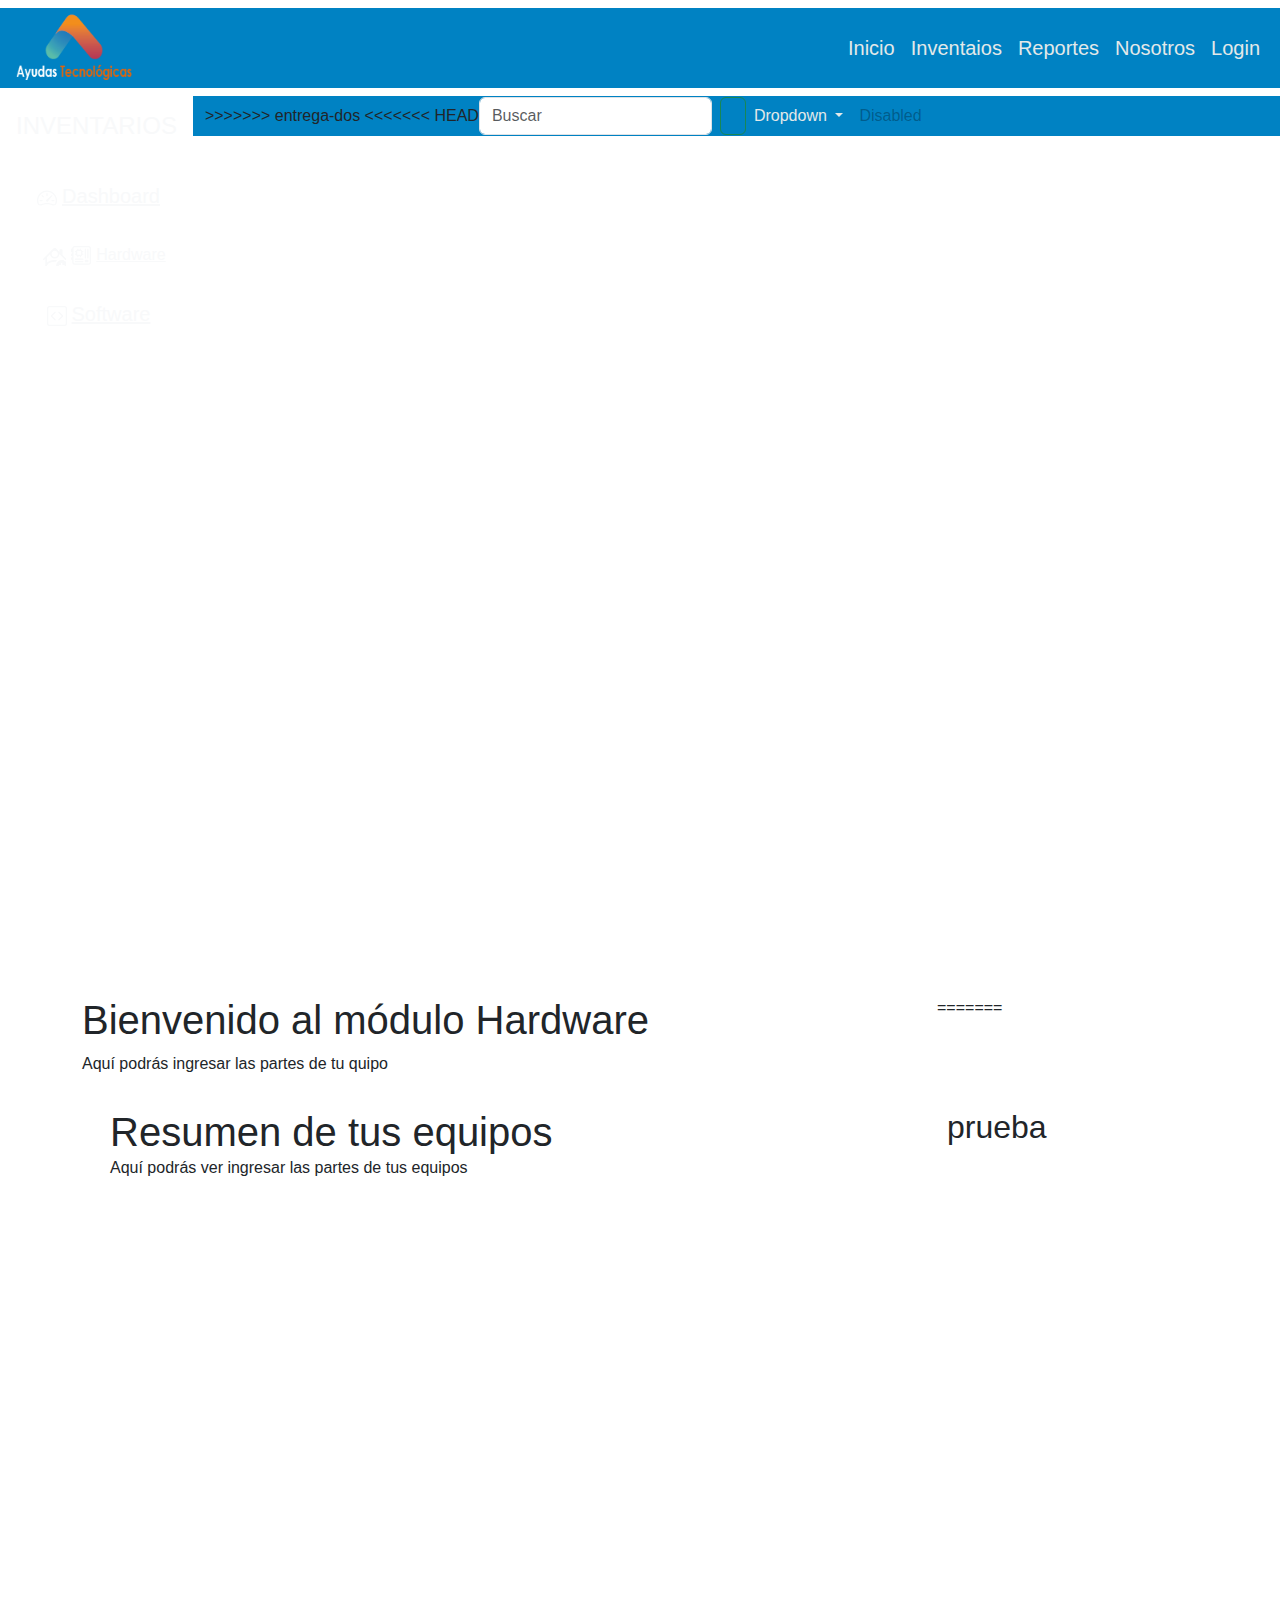
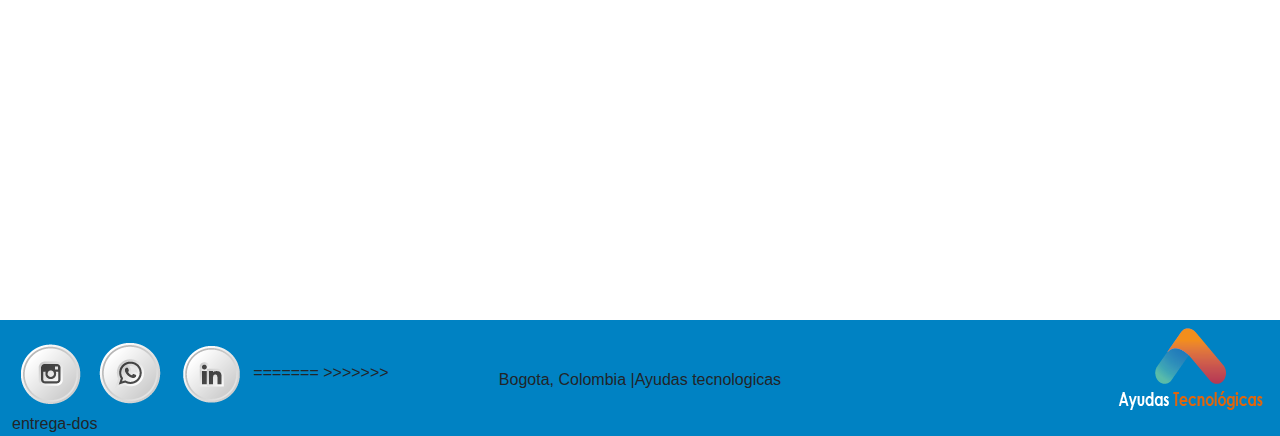
==== commit 31a6163d: "[]cambio" ====
--- a/pages/inventarios.html
+++ b/pages/inventarios.html
@@ -101,7 +101,7 @@
 
             </div>
 
-            =======
+
             <!-- menu central -->
             <div class="w-100 ">
                 <nav class="navbar navbar-expand-lg navbar-light bg-light p-0 ">
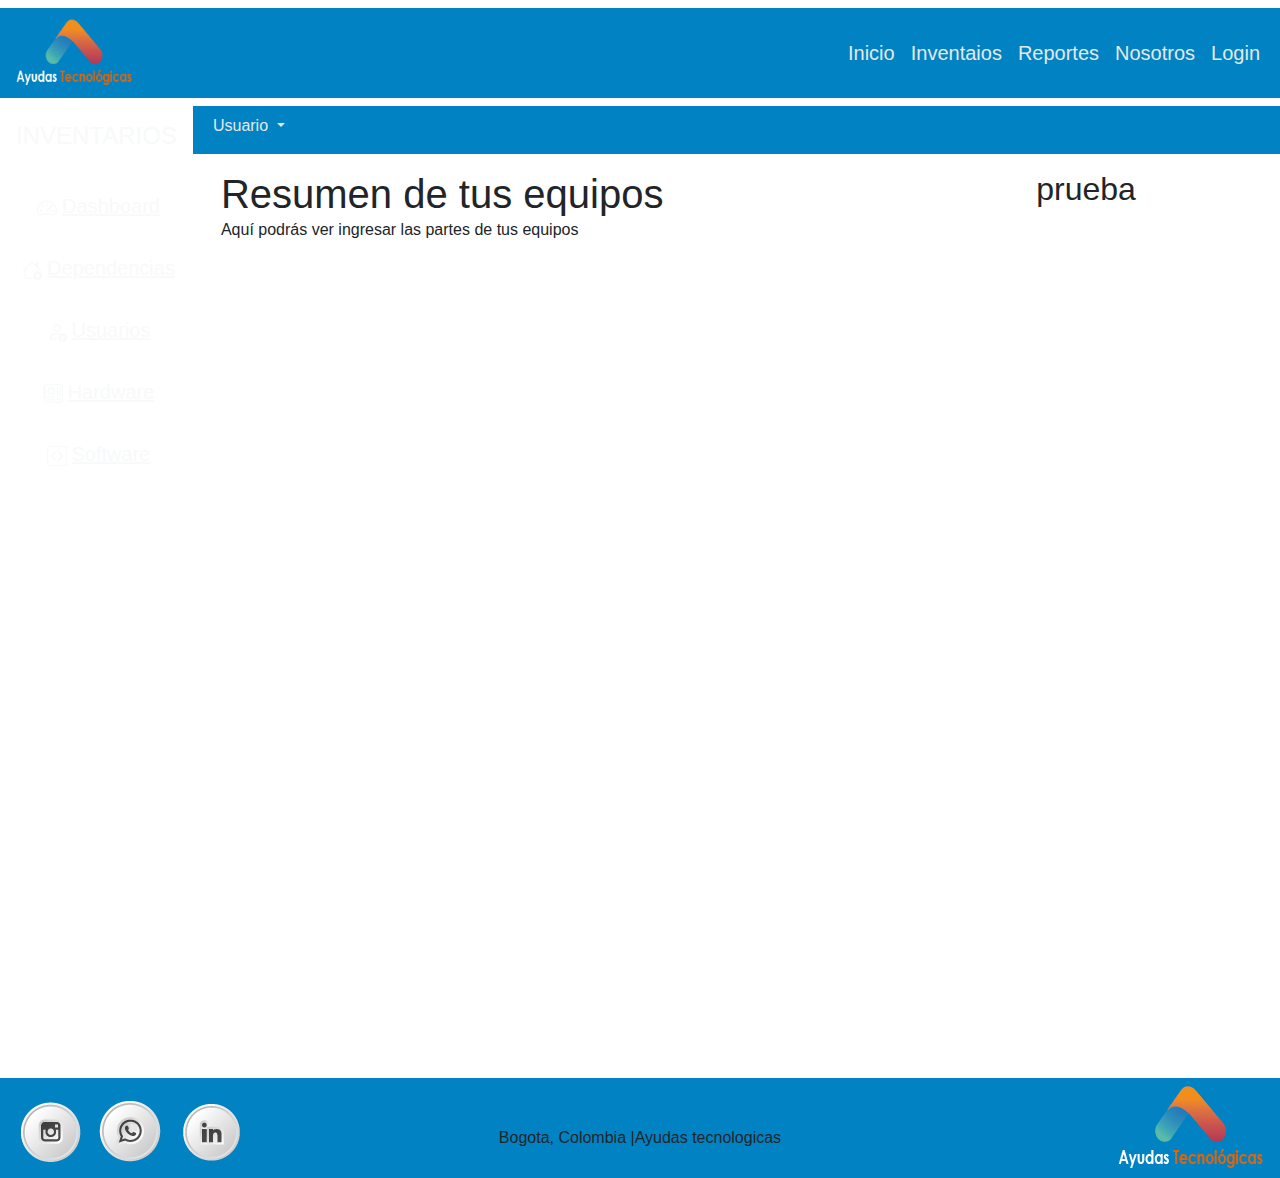
==== commit 7f202533: "[m]cambio4 sobre inventarios y nosotros" ====
--- a/pages/inventarios.html
+++ b/pages/inventarios.html
@@ -16,7 +16,10 @@
     <header>
         <nav class="navbar navbar-expand-md navbar-dark ">
             <div class="container-fluid ">
-                <img src="../assets/brand-03.png" alt="logo" height="80px">
+
+                <a class="navbar-brand" href="../index.html">
+                    <img src="../assets/brand-03.png" alt="logo" height="80px">
+                </a>
                 <button class="navbar-toggler" type="button" data-bs-toggle="collapse" data-bs-target="#mi-menu"
                     aria-controls="navbarSupportedContent" aria-expanded="false" aria-label="Toogle navigation">
                     <span class="navbar-toggler-icon"></span>
@@ -42,12 +45,10 @@
     </header>
     <!--Menu lateral izquierdo le coloque d-flex que es display flex-->
     <section>
-
         <div class="d-flex">
             <div id="sidebar-container" class="bg-inventario ">
                 <div class="logo">
                     <h4 class="text-center text-light p-3">INVENTARIOS</h4>
-
                 </div>
 
                 <div class="menu flex-column ">
@@ -59,182 +60,95 @@
                             <path fill-rule="evenodd"
                                 d="M0 10a8 8 0 1 1 15.547 2.661c-.442 1.253-1.845 1.602-2.932 1.25C11.309 13.488 9.475 13 8 13c-1.474 0-3.31.488-4.615.911-1.087.352-2.49.003-2.932-1.25A8 8 0 0 1 0 10m8-7a7 7 0 0 0-6.603 9.329c.203.575.923.876 1.68.63C4.397 12.533 6.358 12 8 12s3.604.532 4.923.96c.757.245 1.477-.056 1.68-.631A7 7 0 0 0 8 3" />
                         </svg>Dashboard</a>
-                    <a href="./inventario/dependencias.html" class="d-block text-light p-3"><svg
-                            xmlns="http://www.w3.org/2000/svg" width="40" height="20" fill="currentColor"
-                            class="bi bi-house-add" viewBox="0 0 16 16">
+                    <a href="#" class="d-block text-light p-3 raya  lead"><svg xmlns="http://www.w3.org/2000/svg"
+                            width="30" height="20" fill="currentColor" class="bi bi-house-add" viewBox="0 0 16 16">
+                            <path
+                                d="M8.707 1.5a1 1 0 0 0-1.414 0L.646 8.146a.5.5 0 0 0 .708.708L2 8.207V13.5A1.5 1.5 0 0 0 3.5 15h4a.5.5 0 1 0 0-1h-4a.5.5 0 0 1-.5-.5V7.207l5-5 6.646 6.647a.5.5 0 0 0 .708-.708L13 5.793V2.5a.5.5 0 0 0-.5-.5h-1a.5.5 0 0 0-.5.5v1.293z" />
+                            <path
+                                d="M16 12.5a3.5 3.5 0 1 1-7 0 3.5 3.5 0 0 1 7 0m-3.5-2a.5.5 0 0 0-.5.5v1h-1a.5.5 0 0 0 0 1h1v1a.5.5 0 1 0 1 0v-1h1a.5.5 0 1 0 0-1h-1v-1a.5.5 0 0 0-.5-.5" />
+                        </svg>Dependencias</a>
+                    <a href="#" class="d-block text-light p-3 raya  lead"><svg xmlns="http://www.w3.org/2000/svg"
+                            width="30" height="20" fill="currentColor" class="bi bi-person-add " viewBox="0 0 16 16">
+                            <path
+                                d="M12.5 16a3.5 3.5 0 1 0 0-7 3.5 3.5 0 0 0 0 7m.5-5v1h1a.5.5 0 0 1 0 1h-1v1a.5.5 0 0 1-1 0v-1h-1a.5.5 0 0 1 0-1h1v-1a.5.5 0 0 1 1 0m-2-6a3 3 0 1 1-6 0 3 3 0 0 1 6 0M8 7a2 2 0 1 0 0-4 2 2 0 0 0 0 4" />
+                            <path
+                                d="M8.256 14a4.5 4.5 0 0 1-.229-1.004H3c.001-.246.154-.986.832-1.664C4.484 10.68 5.711 10 8 10q.39 0 .74.025c.226-.341.496-.65.804-.918Q8.844 9.002 8 9c-5 0-6 3-6 4s1 1 1 1z" />
+                        </svg>Usuarios</a>
+                    <a href="#" class="d-block text-light p-3 raya  lead"><i class="bi bi-motherboard "></i><svg
+                            xmlns="http://www.w3.org/2000/svg" width="30" height="20" fill="currentColor"
+                            class="bi bi-motherboard" viewBox="0 0 16 16">
+                            <path
+                                d="M11.5 2a.5.5 0 0 1 .5.5v7a.5.5 0 0 1-1 0v-7a.5.5 0 0 1 .5-.5m2 0a.5.5 0 0 1 .5.5v7a.5.5 0 0 1-1 0v-7a.5.5 0 0 1 .5-.5m-10 8a.5.5 0 0 0 0 1h6a.5.5 0 0 0 0-1zm0 2a.5.5 0 0 0 0 1h6a.5.5 0 0 0 0-1zM5 3a1 1 0 0 0-1 1h-.5a.5.5 0 0 0 0 1H4v1h-.5a.5.5 0 0 0 0 1H4a1 1 0 0 0 1 1v.5a.5.5 0 0 0 1 0V8h1v.5a.5.5 0 0 0 1 0V8a1 1 0 0 0 1-1h.5a.5.5 0 0 0 0-1H9V5h.5a.5.5 0 0 0 0-1H9a1 1 0 0 0-1-1v-.5a.5.5 0 0 0-1 0V3H6v-.5a.5.5 0 0 0-1 0zm0 1h3v3H5zm6.5 7a.5.5 0 0 0-.5.5v1a.5.5 0 0 0 .5.5h2a.5.5 0 0 0 .5-.5v-1a.5.5 0 0 0-.5-.5z" />
+                            <path
+                                d="M1 2a2 2 0 0 1 2-2h11a2 2 0 0 1 2 2v11a2 2 0 0 1-2 2H3a2 2 0 0 1-2-2v-2H.5a.5.5 0 0 1-.5-.5v-1A.5.5 0 0 1 .5 9H1V8H.5a.5.5 0 0 1-.5-.5v-1A.5.5 0 0 1 .5 6H1V5H.5a.5.5 0 0 1-.5-.5v-2A.5.5 0 0 1 .5 2zm1 11a1 1 0 0 0 1 1h11a1 1 0 0 0 1-1V2a1 1 0 0 0-1-1H3a1 1 0 0 0-1 1z" />
+                        </svg>Hardware</a>
+                    <a href="#" class="d-block text-light  p-3 raya  lead"><svg xmlns="http://www.w3.org/2000/svg"
+                            width="30" height="20" fill="currentColor" class="bi bi-code-square" viewBox="0 0 16 16">
+                            <path
+                                d="M14 1a1 1 0 0 1 1 1v12a1 1 0 0 1-1 1H2a1 1 0 0 1-1-1V2a1 1 0 0 1 1-1zM2 0a2 2 0 0 0-2 2v12a2 2 0 0 0 2 2h12a2 2 0 0 0 2-2V2a2 2 0 0 0-2-2z" />
+                            <path
+                                d="M6.854 4.646a.5.5 0 0 1 0 .708L4.207 8l2.647 2.646a.5.5 0 0 1-.708.708l-3-3a.5.5 0 0 1 0-.708l3-3a.5.5 0 0 1 .708 0m2.292 0a.5.5 0 0 0 0 .708L11.793 8l-2.647 2.646a.5.5 0 0 0 .708.708l3-3a.5.5 0 0 0 0-.708l-3-3a.5.5 0 0 0-.708 0 " />
+                        </svg>Software</a>
 
-                            <a href="#" class="d-block text-light p-3 raya  lead"><svg
-                                    xmlns="http://www.w3.org/2000/svg" width="30" height="20" fill="currentColor"
-                                    class="bi bi-house-add" viewBox="0 0 16 16">
+                </div>
 
-                                    <path
-                                        d="M8.707 1.5a1 1 0 0 0-1.414 0L.646 8.146a.5.5 0 0 0 .708.708L2 8.207V13.5A1.5 1.5 0 0 0 3.5 15h4a.5.5 0 1 0 0-1h-4a.5.5 0 0 1-.5-.5V7.207l5-5 6.646 6.647a.5.5 0 0 0 .708-.708L13 5.793V2.5a.5.5 0 0 0-.5-.5h-1a.5.5 0 0 0-.5.5v1.293z" />
-                                    <path
-                                        d="M16 12.5a3.5 3.5 0 1 1-7 0 3.5 3.5 0 0 1 7 0m-3.5-2a.5.5 0 0 0-.5.5v1h-1a.5.5 0 0 0 0 1h1v1a.5.5 0 1 0 1 0v-1h1a.5.5 0 1 0 0-1h-1v-1a.5.5 0 0 0-.5-.5" />
-                                </svg>Dependencias</a>
-                            <a href="#" class="d-block text-light p-3 raya  lead"><svg
-                                    xmlns="http://www.w3.org/2000/svg" width="30" height="20" fill="currentColor"
-                                    class="bi bi-person-add " viewBox="0 0 16 16">
-                                    <path
-                                        d="M12.5 16a3.5 3.5 0 1 0 0-7 3.5 3.5 0 0 0 0 7m.5-5v1h1a.5.5 0 0 1 0 1h-1v1a.5.5 0 0 1-1 0v-1h-1a.5.5 0 0 1 0-1h1v-1a.5.5 0 0 1 1 0m-2-6a3 3 0 1 1-6 0 3 3 0 0 1 6 0M8 7a2 2 0 1 0 0-4 2 2 0 0 0 0 4" />
-                                    <path
-                                        d="M8.256 14a4.5 4.5 0 0 1-.229-1.004H3c.001-.246.154-.986.832-1.664C4.484 10.68 5.711 10 8 10q.39 0 .74.025c.226-.341.496-.65.804-.918Q8.844 9.002 8 9c-5 0-6 3-6 4s1 1 1 1z" />
-                                </svg>Usuarios</a>
-                            <a href="#" class="d-block text-light p-3 raya  lead"><i class="bi bi-motherboard "></i><svg
-                                    xmlns="http://www.w3.org/2000/svg" width="30" height="20" fill="currentColor"
-                                    class="bi bi-motherboard" viewBox="0 0 16 16">
-                                    <path
-                                        d="M11.5 2a.5.5 0 0 1 .5.5v7a.5.5 0 0 1-1 0v-7a.5.5 0 0 1 .5-.5m2 0a.5.5 0 0 1 .5.5v7a.5.5 0 0 1-1 0v-7a.5.5 0 0 1 .5-.5m-10 8a.5.5 0 0 0 0 1h6a.5.5 0 0 0 0-1zm0 2a.5.5 0 0 0 0 1h6a.5.5 0 0 0 0-1zM5 3a1 1 0 0 0-1 1h-.5a.5.5 0 0 0 0 1H4v1h-.5a.5.5 0 0 0 0 1H4a1 1 0 0 0 1 1v.5a.5.5 0 0 0 1 0V8h1v.5a.5.5 0 0 0 1 0V8a1 1 0 0 0 1-1h.5a.5.5 0 0 0 0-1H9V5h.5a.5.5 0 0 0 0-1H9a1 1 0 0 0-1-1v-.5a.5.5 0 0 0-1 0V3H6v-.5a.5.5 0 0 0-1 0zm0 1h3v3H5zm6.5 7a.5.5 0 0 0-.5.5v1a.5.5 0 0 0 .5.5h2a.5.5 0 0 0 .5-.5v-1a.5.5 0 0 0-.5-.5z" />
-                                    <path
-                                        d="M1 2a2 2 0 0 1 2-2h11a2 2 0 0 1 2 2v11a2 2 0 0 1-2 2H3a2 2 0 0 1-2-2v-2H.5a.5.5 0 0 1-.5-.5v-1A.5.5 0 0 1 .5 9H1V8H.5a.5.5 0 0 1-.5-.5v-1A.5.5 0 0 1 .5 6H1V5H.5a.5.5 0 0 1-.5-.5v-2A.5.5 0 0 1 .5 2zm1 11a1 1 0 0 0 1 1h11a1 1 0 0 0 1-1V2a1 1 0 0 0-1-1H3a1 1 0 0 0-1 1z" />
-                                </svg>Hardware</a>
-                            <a href="#" class="d-block text-light  p-3 raya  lead"><svg
-                                    xmlns="http://www.w3.org/2000/svg" width="30" height="20" fill="currentColor"
-                                    class="bi bi-code-square" viewBox="0 0 16 16">
-                                    <path
-                                        d="M14 1a1 1 0 0 1 1 1v12a1 1 0 0 1-1 1H2a1 1 0 0 1-1-1V2a1 1 0 0 1 1-1zM2 0a2 2 0 0 0-2 2v12a2 2 0 0 0 2 2h12a2 2 0 0 0 2-2V2a2 2 0 0 0-2-2z" />
-                                    <path
-                                        d="M6.854 4.646a.5.5 0 0 1 0 .708L4.207 8l2.647 2.646a.5.5 0 0 1-.708.708l-3-3a.5.5 0 0 1 0-.708l3-3a.5.5 0 0 1 .708 0m2.292 0a.5.5 0 0 0 0 .708L11.793 8l-2.647 2.646a.5.5 0 0 0 .708.708l3-3a.5.5 0 0 0 0-.708l-3-3a.5.5 0 0 0-.708 0 " />
-                                </svg>Software</a>
+            </div>
+            <!-- menu central -->
+            <div class="w-100 ">
+                <nav class="navbar navbar-expand-lg navbar-light bg-light p-0 ">
+                    <div class="container-fluid ">
+                        <button class="navbar-toggler" type="button" data-bs-toggle="collapse"
+                            data-bs-target="#navbarSupportedContent" aria-controls="navbarSupportedContent"
+                            aria-expanded="false" aria-label="Toggle navigation">
+                            <span class="navbar-toggler-icon"></span>
+                        </button>
+
+                        <div class="collapse navbar-collapse " id="navbarSupportedContent">
+                            <ul class="navbar-nav  me-auto mb-2 position-adsolute login-user ">
+                                <li class="nav-item dropdown">
+                                    <a class="nav-link dropdown-toggle" href="#" id="navbarDropdown" role="button"
+                                        data-bs-toggle="dropdown" aria-expanded="false">
+                                        Usuario
+                                    </a>
+                                    <ul class="dropdown-menu" aria-labelledby="navbarDropdown">
+                                        <li><a class="dropdown-item" href="#">Mi perfil</a></li>
+                                        <li>
+                                            <hr class="dropdown-divider">
+                                        </li>
+                                        <li><a class="dropdown-item" href="#">Cerrar sesión</a></li>
+                                    </ul>
+                                </li>
+
+                            </ul>
+
+                        </div>
+                        <!-- <form class="d-flex">
+                            <input class="form-control me-2" type="search" placeholder="Buscar" aria-label="Search">
+                            <button class="btn btn-outline-success" type="submit"></button>
+                        </form> -->
+                    </div>
+                </nav>
+                <div id="contenido">
+                    <section>
+                        <div class="container m-3">
+                            <div class="row">
+                                <div class="col-lg-9">
+                                    <h1 class="font-weight-bold mb-0">Resumen de tus equipos </h1>
+                                    <p>Aquí podrás ver ingresar las partes de tus equipos</p>
+
+                                </div>
+                                <div class="col-lg-3">
+                                    <h2>prueba</h2>
+                                </div>
+                            </div>
+                        </div>
+                    </section>
 
                 </div>
 
             </div>
 
-
-            <!-- menu central -->
-            <div class="w-100 ">
-                <nav class="navbar navbar-expand-lg navbar-light bg-light p-0 ">
-                    <div class="container-fluid ">
-                        >>>>>>> entrega-dos
-                        <button class="navbar-toggler" type="button" data-bs-toggle="collapse"
-                            data-bs-target="#navbarSupportedContent" aria-controls="navbarSupportedContent"
-                            aria-expanded="false" aria-label="Toggle navigation">
-                            <span class="navbar-toggler-icon"></span>
-                        </button>
-                        <<<<<<< HEAD <form class="d-flex" role="search">
-                            <input class="form-control me-2" type="search" placeholder="Buscar" aria-label="Buscar">
-                            <button class="btn btn-outline-success" type="submit"></button>
-                            </form>
-                            <div class="collapse navbar-collapse" id="navbarSupportedContent">
-                                <ul class="navbar-nav ml-auto mb-2 mb-lg-0">
-
-                                    <li class="nav-item dropdown">
-                                        <a class="nav-link dropdown-toggle" href="#" role="button"
-                                            data-bs-toggle="dropdown" aria-expanded="false">
-                                            Dropdown
-                                        </a>
-                                        <ul class="dropdown-menu">
-                                            <li><a class="dropdown-item" href="#">Action</a></li>
-                                            <li><a class="dropdown-item" href="#">Another action</a></li>
-                                            <li>
-                                                <hr class="dropdown-divider">
-                                            </li>
-                                            <li><a class="dropdown-item" href="#">Something else here</a></li>
-                                        </ul>
-                                    </li>
-                                    <li class="nav-item">
-                                        <a class="nav-link disabled" aria-disabled="true">Disabled</a>
-                                    </li>
-                                </ul>
-
-                            </div>
-                    </div>
-                </nav>
-
-            </div>
     </section>
-    <main>
-        <div id="contenido">
-            <section>
-                <div class="container">
-                    <div class="row">
-                        <div class="col-lg-9">
-                            <h1>Bienvenido al módulo Hardware</h1>
-                            <p>Aquí podrás ingresar las partes de tu quipo</p>
-
-                        </div>
-                        <div class="col-lg-3">
-                            =======
-
-                            <div class="collapse navbar-collapse " id="navbarSupportedContent">
-                                <ul class="navbar-nav  me-auto mb-2 position-adsolute login-user ">
-                                    <li class="nav-item dropdown">
-                                        <a class="nav-link dropdown-toggle" href="#" id="navbarDropdown" role="button"
-                                            data-bs-toggle="dropdown" aria-expanded="false">
-                                            Usuario
-                                        </a>
-                                        <ul class="dropdown-menu" aria-labelledby="navbarDropdown">
-                                            <li><a class="dropdown-item" href="#">Mi perfil</a></li>
-                                            <li>
-                                                <hr class="dropdown-divider">
-                                            </li>
-                                            <li><a class="dropdown-item" href="#">Cerrar sesión</a></li>
-                                        </ul>
-                                    </li>
-
-                                </ul>
-                                >>>>>>> entrega-dos
-
-                            </div>
-                            <!-- <form class="d-flex">
-                            <input class="form-control me-2" type="search" placeholder="Buscar" aria-label="Search">
-                            <button class="btn btn-outline-success" type="submit"></button>
-                        </form> -->
-                        </div>
-                        </nav>
-                        <div id="contenido">
-                            <section>
-                                <div class="container m-3">
-                                    <div class="row">
-                                        <div class="col-lg-9">
-                                            <h1 class="font-weight-bold mb-0">Resumen de tus equipos </h1>
-                                            <p>Aquí podrás ver ingresar las partes de tus equipos</p>
-
-                                        </div>
-                                        <div class="col-lg-3">
-                                            <h2>prueba</h2>
-                                        </div>
-                                    </div>
-                                </div>
-                            </section>
-
-                        </div>
-
-                    </div>
-
-            </section>
-
-            <footer>
-                <div class="container-fluid mt-4 ">
-                    <div class="row">
-                        <div class="col-4 img-fit pt-3">
-                            <img src="../assets/footer-redesins.png" alt="instagram">
-                            <img src="../assets/footer-redeswt.png" alt="whatsapp">
-                            <img src="../assets/footer-redesin2.png" alt="linkedin">
-
-                        </div>
-                        <div class="col-4 text-center pt-5 bs-success-text-emphasis">
-                            <p>Bogota, Colombia |Ayudas tecnologicas </p>
-
-                        </div>
-                        <div class="col-4 img-fit">
-                            <img src="../assets/brand-03.png" class="rounded float-end" alt="logo">
-                        </div>
-
-                    </div>
-
-                    <!--parrafo de direccion, telefono y copyright-->
-
-                    <!--logo-->
-
-                </div>
-                <<<<<<< HEAD </section>
-
-    </main>
-
-
-
 
     <footer>
         <div class="container-fluid mt-4 ">
@@ -243,10 +157,6 @@
                     <img src="../assets/footer-redesins.png" alt="instagram">
                     <img src="../assets/footer-redeswt.png" alt="whatsapp">
                     <img src="../assets/footer-redesin2.png" alt="linkedin">
-                    =======
-                    <!--imagenes de redes socialales-->
-
-                    >>>>>>> entrega-dos
 
                 </div>
                 <div class="col-4 text-center pt-5 bs-success-text-emphasis">
@@ -256,8 +166,17 @@
                 <div class="col-4 img-fit">
                     <img src="../assets/brand-03.png" class="rounded float-end" alt="logo">
                 </div>
+
             </div>
+
+            <!--parrafo de direccion, telefono y copyright-->
+
+            <!--logo-->
+
         </div>
+        <!--imagenes de redes socialales-->
+
+
     </footer>
     <script src="https://cdn.jsdelivr.net/npm/bootstrap@5.3.3/dist/js/bootstrap.bundle.min.js"
         integrity="sha384-YvpcrYf0tY3lHB60NNkmXc5s9fDVZLESaAA55NDzOxhy9GkcIdslK1eN7N6jIeHz"
